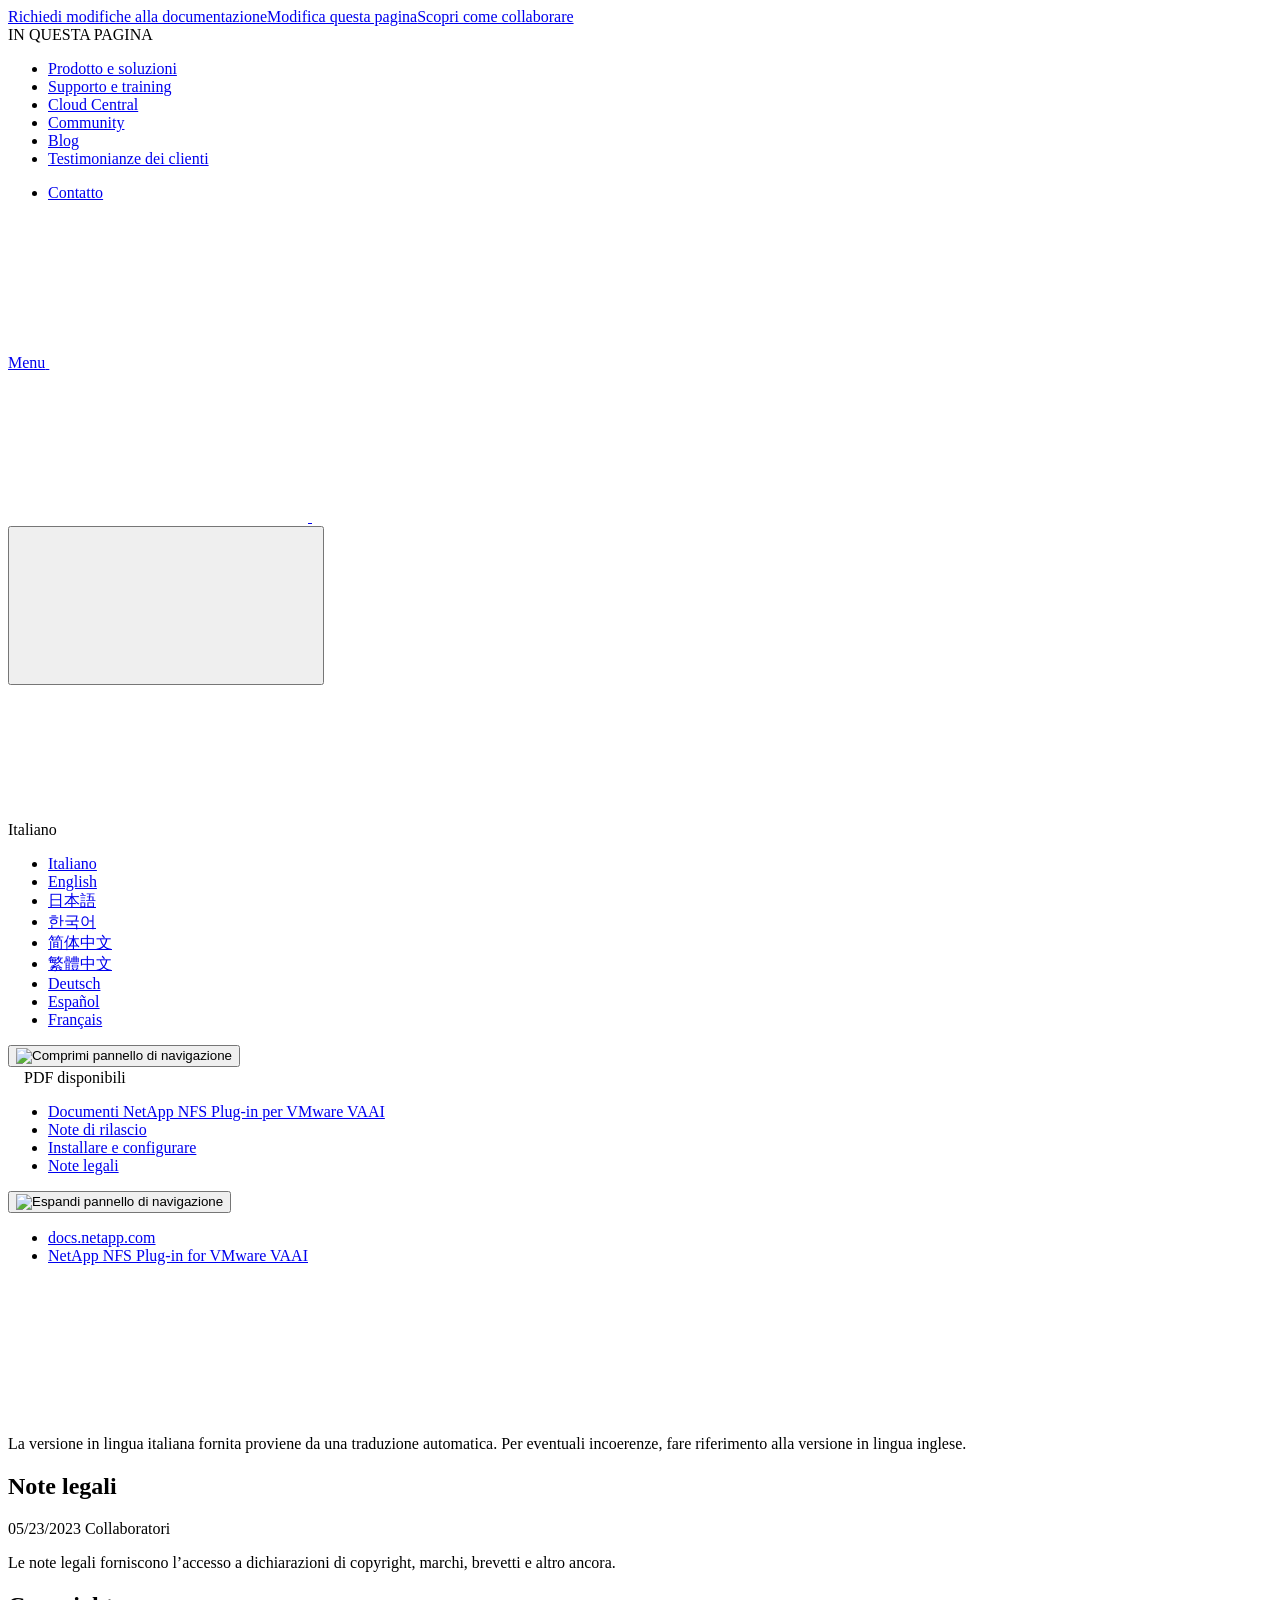
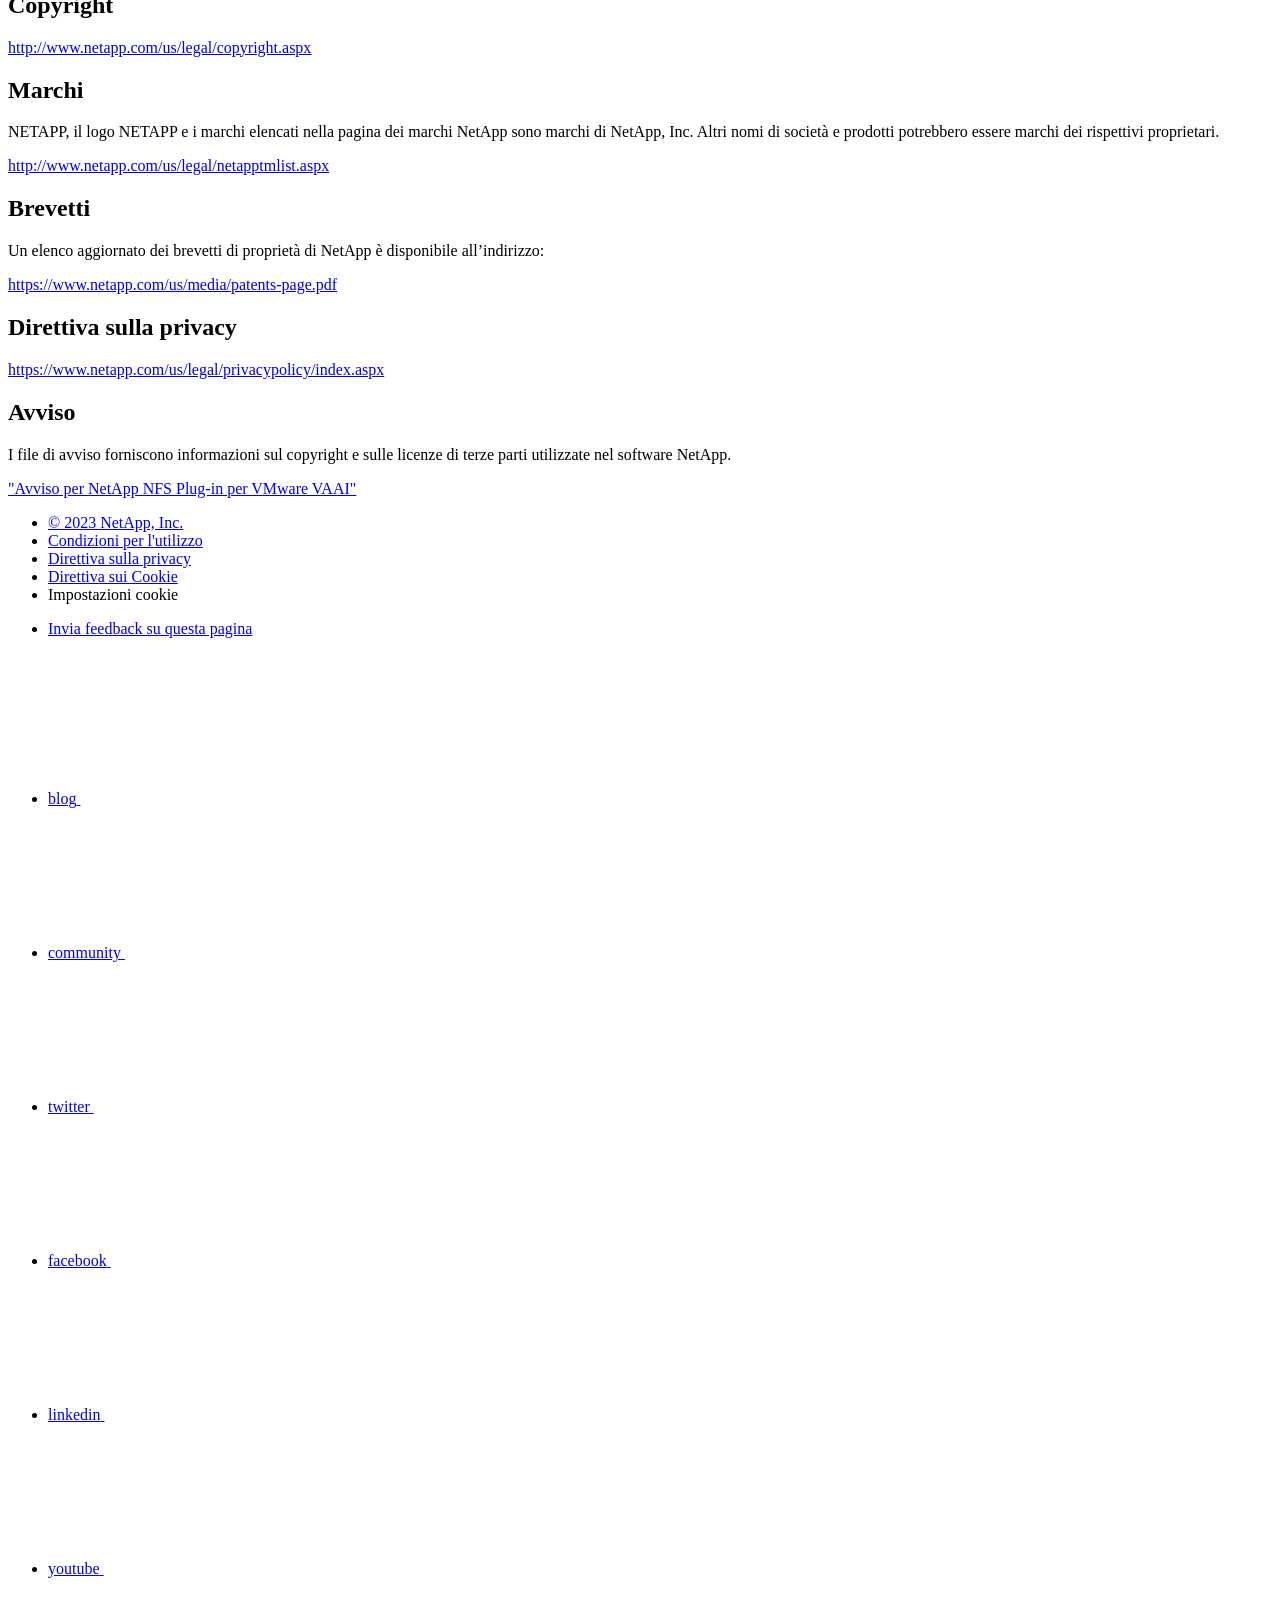
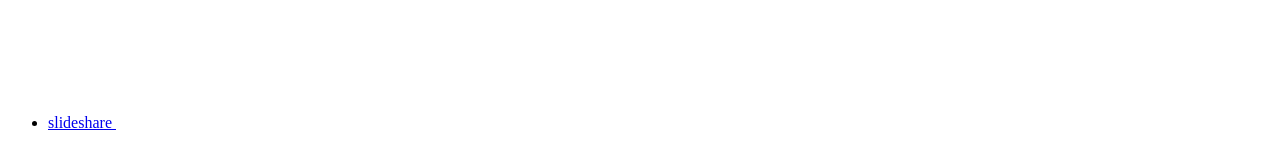
==== reference-legal-notices.html @ b25c7eb0 "Deploying to gh-pages from  @ 941548edfab0089119a93d84bcb9cfff50003014 🚀" ====
<!DOCTYPE html>
<html lang="it">
  <head class="at-element-marker">
  <title>Note legali</title>
  <meta charset="utf-8">
  <meta http-equiv="x-ua-compatible" content="ie=edge,chrome=1">
  <meta http-equiv="language" content="en">
  <meta name="viewport" content="width=device-width, initial-scale=1">
  <meta property="og:title" content="Note legali" />
	<meta property="og:type" content="website" />
	<meta property="og:url" content="https://docs.netapp.com/it-it/nfs-plugin-vmware-vaai/reference-legal-notices.html" />
	<meta property="og:description" content="Le note legali forniscono l"accesso a dichiarazioni di copyright, marchi, brevetti e altro ancora." />
  <meta property="og:image" content="https://docs.netapp.com/it-it/nfs-plugin-vmware-vaai/images/logo-tophat-social.png" />
  <meta property="og:image:alt" content="NetApp Logo" />
  <meta name="format-detection" content="telephone=no">
  <meta http-equiv="Content-Type" content="text/html; charset=utf-8">
  <meta http-equiv="encoding" content="utf-8">
  <meta http-equiv="nss-type" content="Product Documentation"/>
  <meta http-equiv="nss-subtype" content="User Guide"/><meta name="description" content="Le note legali forniscono l"accesso a dichiarazioni di copyright, marchi, brevetti e altro ancora.">
  <meta name="keywords" content=" legal, notices, copyright, trademarks, patents"><!-- Icons -->
  <link rel="icon" href="/it-it/nfs-plugin-vmware-vaai/images/favicon.ico" type="image/x-icon">

  <!-- RSS Feed --><!-- CSS Definitions: NetApp CSS should be defined after generic css -->

  <!-- Elastic Search -->
  <link rel="stylesheet" href="//cdn.jsdelivr.net/searchkit/0.10.0/theme.css">

  <!-- Combined CSS -->
  <link rel="stylesheet" type="text/css" href="/it-it/nfs-plugin-vmware-vaai/css/netappdocs.css">

  
  <link rel="stylesheet" href="/it-it/nfs-plugin-vmware-vaai/css/landing-page.css" type="text/css">
  <link rel="stylesheet" href="/it-it/nfs-plugin-vmware-vaai/css/tabbed-blocks.css" type="text/css">
  <!-- Canonical url -->
  <link rel="canonical" href="https://docs.netapp.com/it-it/nfs-plugin-vmware-vaai/reference-legal-notices.html" />
  <link rel="alternate" hreflang="x-default" href="https://docs.netapp.com/us-en/nfs-plugin-vmware-vaai/reference-legal-notices.html" />
  <link rel="alternate" hreflang="it" href="https://docs.netapp.com/it-it/nfs-plugin-vmware-vaai/reference-legal-notices.html" />
  <link rel="alternate" hreflang="en" href="https://docs.netapp.com/us-en/nfs-plugin-vmware-vaai/reference-legal-notices.html" />
  <link rel="alternate" hreflang="ja" href="https://docs.netapp.com/ja-jp/nfs-plugin-vmware-vaai/reference-legal-notices.html" />
  <link rel="alternate" hreflang="ko" href="https://docs.netapp.com/ko-kr/nfs-plugin-vmware-vaai/reference-legal-notices.html" />
  <link rel="alternate" hreflang="zh-Hans" href="https://docs.netapp.com/zh-cn/nfs-plugin-vmware-vaai/reference-legal-notices.html" />
  <link rel="alternate" hreflang="zh-Hant" href="https://docs.netapp.com/zh-tw/nfs-plugin-vmware-vaai/reference-legal-notices.html" />
  <link rel="alternate" hreflang="de" href="https://docs.netapp.com/de-de/nfs-plugin-vmware-vaai/reference-legal-notices.html" />
  <link rel="alternate" hreflang="es" href="https://docs.netapp.com/es-es/nfs-plugin-vmware-vaai/reference-legal-notices.html" />
  <link rel="alternate" hreflang="fr" href="https://docs.netapp.com/fr-fr/nfs-plugin-vmware-vaai/reference-legal-notices.html" />
  <link rel='stylesheet' href='/it-it/nfs-plugin-vmware-vaai/css/na-feature.css' type='text/css'><!-- Top level site integrations --><script>
    function addAdobeLaunch(adobeId) {
      var head = document.getElementsByTagName('head')[0];
      var adobe = document.createElement("script");
      adobe.type = "text/plain";
      adobe.className = "optanon-category-C0002";
      adobe.src = "//assets.adobedtm.com/60287eadf1ee/c284da483c83/"+adobeId+".min.js";
      head.appendChild(adobe);
    }

    function addGoogleAnalytics(gtagId) {
      var google = document.createElement("script");
      google.type = "text/plain";
      google.className = "optanon-category-C0002";
      google.src = "https://www.googletagmanager.com/gtag/js?id="+gtagId;
      var head = document.getElementsByTagName('head')[0];
      head.appendChild(google);

      window.dataLayer = window.dataLayer || [];
      function gtag(){dataLayer.push(arguments);}
      gtag('js', new Date());
      gtag('config', gtagId);
    }

    function addConsent(consentId) {
      var head = document.getElementsByTagName('head')[0];
      var onetrustConsent = document.createElement("script");
      onetrustConsent.type = "text/javascript";
      onetrustConsent.src = "https://cdn.cookielaw.org/consent/"+consentId+"/OtAutoBlock.js";
      head.appendChild(onetrustConsent);

      var onetrustScript = document.createElement("script");
      onetrustScript.type = "text/javascript";
      onetrustScript.src = "https://cdn.cookielaw.org/scripttemplates/otSDKStub.js";
      onetrustScript.charset = "UTF-8";
      onetrustScript.dataset.documentLanguage = "true";
      onetrustScript.dataset.domainScript = consentId;
      head.appendChild(onetrustScript);
    }addConsent("72570c5c-fe30-465f-b0e0-b77f7fb4ae34");
    addAdobeLaunch("launch-e9ff3acac59f");
    addGoogleAnalytics("UA-81697994-3");function OptanonWrapper() { }
  </script>
  <script src="https://cdnjs.cloudflare.com/ajax/libs/jquery/2.1.4/jquery.min.js"></script>
  <script src="https://cdnjs.cloudflare.com/ajax/libs/jquery-cookie/1.4.1/jquery.cookie.min.js"></script>

  <!-- Used for Product Family Page Sidebar Visibility --><!-- Used to import Promise for IE. Required for SearchKit -->
  <script src="https://cdnjs.cloudflare.com/ajax/libs/bluebird/3.3.5/bluebird.min.js"></script><script src='/it-it/nfs-plugin-vmware-vaai/js/na-search.js'></script><script src='/it-it/nfs-plugin-vmware-vaai/js/na-pagenav.js'></script><script src='/it-it/nfs-plugin-vmware-vaai/js/na-utility.js'></script>
 <!--  
  <link rel='stylesheet' href='/it-it/nfs-plugin-vmware-vaai/css/prism.css' type='text/css'>
  <link rel='stylesheet' href='/it-it/nfs-plugin-vmware-vaai/css/prism-netapp.css' type='text/css'>
 -->

  <!-- <script src='/it-it/nfs-plugin-vmware-vaai/js/na-utility.js'></script> -->
  <script src='/it-it/nfs-plugin-vmware-vaai/js/clouddocs.js'></script>
  <script src='/it-it/nfs-plugin-vmware-vaai/js/jquery.navgoco.min.js'></script>
  <script src="https://maxcdn.bootstrapcdn.com/bootstrap/3.3.7/js/bootstrap.min.js" integrity="sha384-Tc5IQib027qvyjSMfHjOMaLkfuWVxZxUPnCJA7l2mCWNIpG9mGCD8wGNIcPD7Txa" crossorigin="anonymous"></script>
  <!-- <script src='/it-it/nfs-plugin-vmware-vaai/js/toc.js'></script> -->
  <!-- <script src='/it-it/nfs-plugin-vmware-vaai/js/customscripts.js'></script> --><script>
      $(document).ready(function() {
          
          var collapseOnInit = true;
          

          var navSettings = {
              "caretHtml": '',
              "accordion": collapseOnInit,
              "openClass": 'active', // open
              "save": false, // leave false or nav highlighting doesn't work right
              "cookie": {
                  "name": 'navgoco',
                  "expires": false,
                  "path": '/'
              },
              "slide": {
                  "duration": 400,
                  "easing": 'swing'
              }
          };

          // Initialize navgoco with default options
          $("#mysidebar").navgoco(navSettings);
          

          $("#collapseAll").click(function(e) {
              e.preventDefault();
              $("#mysidebar").navgoco('toggle', false);
          });

          $("#expandAll").click(function(e) {
              e.preventDefault();
              $("#mysidebar").navgoco('toggle', true);
          });

          $(".sidebar-nav-container").on("scroll", function() {
            $.cookie("sidebarScroll", $(".sidebar-nav-container").scrollTop(), {
              path    : "/it-it/nfs-plugin-vmware-vaai"  
            });
          });
          $(function() {
            if ($.cookie("sidebarScroll")) {
              $(".sidebar-nav-container").scrollTop($.cookie("sidebarScroll"));
            }
          });

      });

  </script>
  <script>
      $(document).ready(function() {
          $("#tg-sb-link").click(function() {
              $("#tg-sb-sidebar").toggle();
              $("#tg-sb-content").toggleClass('col-md-9');
              $("#tg-sb-content").toggleClass('col-md-12');
              $("#tg-sb-icon").toggleClass('fa-toggle-on');
              $("#tg-sb-icon").toggleClass('fa-toggle-off');
          });
      });
  </script>
  <script src='/it-it/nfs-plugin-vmware-vaai/js/custom-dropdown.js'></script>
  <script src='/it-it/nfs-plugin-vmware-vaai/js/FileSaver.min.js'></script>
  <script src='/it-it/nfs-plugin-vmware-vaai/js/jszip-utils.min.js'></script>
  <script src='/it-it/nfs-plugin-vmware-vaai/js/jszip.min.js'></script>
  <!-- <script src='/it-it/nfs-plugin-vmware-vaai/js/pdf-ux.js'></script> -->
</head>


  <body class role="document" data-flavor="">
    <div id="page" class="n-off-canvas-menu">
      <div class="n-off-canvas-menu__menu"><!--TODO: Add offcanvas code --></div>
      <div class="n-off-canvas-menu__content-wrap">
        <header class="site-header" id="banner">
  
  <!-- Start Page Toolbar -->
  
  <div class="page-nav-toolbar"><div class="page-nav-contribute"><a target="_blank" href="https://github.com/NetAppDocs/nfs-plugin-vmware-vaai.it-it/issues/new?template=new-from-page.yml&page-url=https://docs.netapp.com/it-it/nfs-plugin-vmware-vaai/reference-legal-notices.html&page-title=Note legali" class="page-nav-contribute-link" role="button"><img src="/it-it/nfs-plugin-vmware-vaai/images/discuss-sm.svg" alt="" class="github-icon" />Richiedi modifiche alla documentazione</a><a target="_blank" href="https://github.com/NetAppDocs/nfs-plugin-vmware-vaai/blob/main/reference-legal-notices.adoc" class="page-nav-contribute-link" role="button"><img src="/it-it/nfs-plugin-vmware-vaai/images/edit-sm.svg" alt="" class="github-icon" />Modifica questa pagina</a><a target="_blank" href="https://docs.netapp.com/us-en/contribute/" class="page-nav-contribute-link"  ><img src="/it-it/nfs-plugin-vmware-vaai/images/article-sm.svg" alt="" class="github-icon" />Scopri come collaborare</a></div>
    <div class="page-nav-container">
      <nav class="page-nav-fixed">
        <div class="page-nav-title">IN QUESTA PAGINA</div>
        <div class="page-nav-links">
          <ul class="page-nav-inner" id="page-menu"></ul>
        </div>
      </nav>
    </div>
  </div>
  
  
  <!-- Start top_hat -->
  <div class="n-top-hat">
    <div class="n-container">
      <div class="n-top-hat__cross-property-nav">
        <ul class="n-top-hat__list">
          <li class="n-top-hat__list-item">
            <a href="https://www.netapp.com/products-a-z/" class="n-top-hat__link">Prodotto e soluzioni</a>
          </li>
          <li class="n-top-hat__list-item">
            <a href="https://www.netapp.com/support-and-training/netapp-university/" class="n-top-hat__link">Supporto e training</a>
          </li>
          <li class="n-top-hat__list-item">
            <a href="https://cloud.netapp.com" class="n-top-hat__link">Cloud Central</a>
          </li>
          <li class="n-top-hat__list-item">
            <a href="https://community.netapp.com/" class="n-top-hat__link">Community</a>
          </li>
          <li class="n-top-hat__list-item">
            <a href="https://blog.netapp.com/" class="n-top-hat__link">Blog</a>
          </li>
          <li class="n-top-hat__list-item">
            <a href="https://customers.netapp.com/en/" class="n-top-hat__link">Testimonianze dei clienti</a>
          </li>
        </ul>
      </div>
      <div class="n-top-hat__utils">
        <ul class="n-top-hat__list">
          <li class="n-top-hat__list-item">
            <a href="https://www.netapp.com/company/contact-us/" target="_self" class="n-top-hat__link" data-ntap-ui="contact-us">Contatto</a>
          </li>
        </ul>
      </div>
    </div>
  </div>
  <!-- End top_hat -->

  <!-- Start property bar -->
  <style>
    .n-property-navigation-bar__menus--desktop-experience .n-menu--mega__default-content__heading span {
    color: #34B0FF;
    }
  </style>
  <div class="n-property-bar " data-ntap-ui="sticky-nav">
    <div class="n-property-bar__inner-wrap">
      <div class="n-property-bar__menu-toggle">
        <a href="#" class="n-property-bar__menu-toggle-link">
          <span class="n-property-bar__menu-toggle-text">Menu</span>
          <svg class="n-icon-bars n-property-bar__menu-toggle-icon" aria-labelledby="title">
            <title>bars</title>
            <use xlink:href="/it-it/nfs-plugin-vmware-vaai/images/sprite.svg#bars"></use>
          </svg>
        </a>
      </div>
      <div class="n-property-bar__property-mark ">
        <a href="https://www.netapp.com" class="n-property-bar__property-link">
          <div class="n-property-bar__logo">
            <svg class="n-icon-netapp-mark n-icon-netapp-mark n-property-bar__netapp-mark-icon" aria-labelledby="title">
              <title>netapp-mark</title>
              <use xlink:href="/it-it/nfs-plugin-vmware-vaai/images/sprite.svg#netapp-mark"></use>
            </svg>
            <svg class="n-icon-netapp-logo n-property-bar__logo-svg" aria-labelledby="title">
              <title>netapp-logo</title>
              <use xlink:href="/it-it/nfs-plugin-vmware-vaai/images/sprite.svg#netapp-logo"></use>
            </svg>
          </div>
        </a>
      </div>

      
      
      
      <div class="search-property-bar">
        <div id="search-demo-container" class="searchbox n-property-bar__search">
          <div id="react-search" 
          data-search-html="/it-it/nfs-plugin-vmware-vaai/search.html"
          data-type="widget" 
          data-placeholder="Esplora la documentazione"
          data-no-results-found="Nessun risultato per {query}"
          data-did-you-mean="Cerca {suggestion}."
          data-no-results-found-did-you-mean="Nessun risultato per {query}. Intendi {suggestion}?"
          data-results-found="{hitCount} risultati trovati"
          data-error-message="Si è verificato un problema durante il recupero dei risultati. Riprova."
          data-error-reset="Reimposta ricerca"
          data-sk-es-pf-indexes=""
          data-flavor=""></div>
          <button class="n-property-bar__search-toggle-button" type="button">
            <svg class="n-icon-search n-property-bar__search-toggle-button-icon" aria-labelledby="title">
              <title>search</title>
              <use xmlns:xlink="http://www.w3.org/1999/xlink" xlink:href="/it-it/nfs-plugin-vmware-vaai/images/sprite.svg#search"></use>
            </svg>
          </button>
        </div>
      </div>
      
    </div>
  </div>
  <div class="n-property-bar__toolbar">
    <!-- Start Language Selector --><div id="language-dropdown" class="custom-dropdown custom-dropdown-lang">
      <div class="custom-dropdown-select custom-dropdown-select-lang">
      <span class="lang-name">Italiano</span>
          <svg class="n-globe__icon" aria-labelledby="title">
            <title>globe</title>
            <use xmlns:xlink="http://www.w3.org/1999/xlink" xlink:href="/it-it/nfs-plugin-vmware-vaai/images/sprite.svg#globe"></use>
          </svg>
        </button>
      </div>

      <ul class="custom-dropdown-menu"><li>
          <a href="https://docs.netapp.com/it-it/nfs-plugin-vmware-vaai/reference-legal-notices.html" target="_self"><span translate="no" class="notranslate">Italiano</span></a>
        </li><li>
          <a href="https://docs.netapp.com/us-en/nfs-plugin-vmware-vaai/reference-legal-notices.html" target="_self"><span translate="no" class="notranslate">English</span></a>
        </li><li>
          <a href="https://docs.netapp.com/ja-jp/nfs-plugin-vmware-vaai/reference-legal-notices.html" target="_self"><span translate="no" class="notranslate">日本語</span></a>
        </li><li>
          <a href="https://docs.netapp.com/ko-kr/nfs-plugin-vmware-vaai/reference-legal-notices.html" target="_self"><span translate="no" class="notranslate">한국어</span></a>
        </li><li>
          <a href="https://docs.netapp.com/zh-cn/nfs-plugin-vmware-vaai/reference-legal-notices.html" target="_self"><span translate="no" class="notranslate">简体中文</span></a>
        </li><li>
          <a href="https://docs.netapp.com/zh-tw/nfs-plugin-vmware-vaai/reference-legal-notices.html" target="_self"><span translate="no" class="notranslate">繁體中文</span></a>
        </li><li>
          <a href="https://docs.netapp.com/de-de/nfs-plugin-vmware-vaai/reference-legal-notices.html" target="_self"><span translate="no" class="notranslate">Deutsch</span></a>
        </li><li>
          <a href="https://docs.netapp.com/es-es/nfs-plugin-vmware-vaai/reference-legal-notices.html" target="_self"><span translate="no" class="notranslate">Español</span></a>
        </li><li>
          <a href="https://docs.netapp.com/fr-fr/nfs-plugin-vmware-vaai/reference-legal-notices.html" target="_self"><span translate="no" class="notranslate">Français</span></a>
        </li></ul>
    </div>
    <!-- End Language Selector -->

    <div class="n-property-bar__cta"></div>
  </div>
  <!-- End property bar -->
</header>


        <main id="n-main-content" class="n-main-content">
          <!-- Start Documentation Content -->
<div class="ie-main">
  <!-- Sidebar Column -->
  
  <div class="col-md-3" id="sidebar-height">
      <button id="btn-sidebar-collapse" onclick="hideSidebar()"><img src="/it-it/nfs-plugin-vmware-vaai/images/collapse.png" alt="Comprimi pannello di navigazione"></button>
      <div class="n-pdf-header">
  <a id="toggleButtonPdf" class="n-pdf-button" type="button">
    <img src="/it-it/nfs-plugin-vmware-vaai/images/pdf.png" alt="" width="16" height="16"/>PDF disponibili<span>
    </span>
  </a>
</div>
<div class="n-pdf-body-container">
  <ul id="toggleContainerPdf" class="n-pdf-body" style="display:none;"><li class="pdf-ux-container">
        
        
        
        <a target="_blank" href="/it-it/nfs-plugin-vmware-vaai/pdfs/fullsite-sidebar/NetApp_NFS_Plug_in_per_la_documentazione_di_VMware_VAAI.pdf" >
          <img src="/it-it/nfs-plugin-vmware-vaai/images/pdf.png" alt="" width="16" height="16"/>PDF del sito di questa documentazione</a>





    
      <ul class="subfolders" style="display:none;">
        <li class="pdf-ux-container">
          
          
          
          <a target="_blank" 
            
              href="/it-it/nfs-plugin-vmware-vaai/pdfs/sidebar/Installare_e_configurare.pdf" 
            
          >
            <img src="/it-it/nfs-plugin-vmware-vaai/images/pdf.png" alt="" width="16" height="16"/>
            Installare e configurare
          </a>
          




        </li>
      </ul>
    

  


    <ul class="subfolders" id="pdf-remove" style="display:none;"><li class="active"></li></ul>
  

</li></ul>
  <div class="zip-pdf-link-container" style="display: none;">   
    <a href="#" id="zipPdf">
      <img src="/it-it/nfs-plugin-vmware-vaai/images/pdf-zip.png" alt="" width="16" height="16"/>
      <pre>Raccolta di documenti PDF separati<span class="zip-size"></span></pre>
    </a><div id="zip-link-popup" class="hide">
    <div class="inner-modal">
        <div class="downloading-progress">
            <div class="spinner"></div>
            <h1>Creating your file...</h1>
            <div>This may take a few minutes. Thanks for your patience.</div>
            <button class="cancel-download-btn" type="button">Cancel</button>
        </div>
        <div class="download-complete hide">
            <div class="done-icon">
                <svg xmlns="http://www.w3.org/2000/svg" width="24" height="24" viewBox="0 0 24 24"><path d="M20.285 2l-11.285 11.567-5.286-5.011-3.714 3.716 9 8.728 15-15.285z"/></svg>
            </div>
            <div>Your file is ready</div>
            <button class="cancel-download-btn" type="button">OK</button>
        </div>
    </div>
</div>
<script>
    $(".cancel-download-btn").click(function(){
        $("#zip-link-popup").addClass("hide");
        $("#zip-link-popup .downloading-progress").removeClass("hide");
        $("#zip-link-popup .download-complete").addClass("hide");
    });
</script></div>
</div>
<script>
  $("#toggleContainerPdf li.active:last-child").parents('ul.subfolders').toggle('display');
  $("#toggleButtonPdf").click(function () {
    $("#toggleContainerPdf").toggle('display');
    $(".n-pdf-body-container .zip-pdf-link-container").toggle('display');
  });
</script><div class="sidebar-nav-container" id="mysidebardiv">
  <ul id="mysidebar" class="nav"><li 
      data-pdf-exists="true" 
      data-pdf-filename="Documenti NetApp NFS Plug-in per VMware VAAI"
      data-li-level="1#" 
      class=" "
    ><a class="na-navbar-padding" href="/it-it/nfs-plugin-vmware-vaai/index.html">
        Documenti NetApp NFS Plug-in per VMware VAAI
      </a></li><li 
      data-pdf-exists="true" 
      data-pdf-filename="Note di rilascio"
      data-li-level="1#" 
      class=" "
    ><a class="na-navbar-padding" href="/it-it/nfs-plugin-vmware-vaai/releasenotes.html">
        Note di rilascio
      </a></li><li 
      data-pdf-exists="true" 
      data-pdf-filename="Installare e configurare"
      data-li-level="1" 
      class="subfolders "
    ><a href="#">
        <div class="na-navbar-padding"> Installare e configurare</div>
      </a>
      <ul style="display: none;">
        <li 
      data-pdf-exists="true" 
      data-pdf-filename="Installare il plug-in NetApp NFS per VMware VAAI"
      data-li-level="2#" 
      class=" "
    ><a class="na-navbar-padding" href="/it-it/nfs-plugin-vmware-vaai/task-install-netapp-nfs-plugin-for-vmware-vaai.html">
        Installare il plug-in NetApp NFS per VMware VAAI
      </a></li><li 
      data-pdf-exists="true" 
      data-pdf-filename="Configurare le policy di esportazione per ONTAP per consentire VAAI su NFS"
      data-li-level="2#" 
      class=" "
    ><a class="na-navbar-padding" href="/it-it/nfs-plugin-vmware-vaai/task-configure-export-policies-for-clustered-data-ontap-to-allow-vaai-over-nfs.html">
        Configurare le policy di esportazione per ONTAP per consentire VAAI su NFS
      </a></li></ul></li><li 
      data-pdf-exists="true" 
      data-pdf-filename="Note legali"
      data-li-level="1#" 
      class="  active "
    ><a class="na-navbar-padding" href="/it-it/nfs-plugin-vmware-vaai/reference-legal-notices.html">
        Note legali
      </a></li></ul>
</div>
<script>
  window.onscroll = () => {
    const value = -40 - (document.body.scrollHeight - (window.innerHeight + document.scrollingElement.scrollTop));
    
    document.getElementById("sidebar-height").style.bottom = Math.max(0,value) + "px";
};
</script>
<!-- this highlights the active parent class in the navgoco sidebar. this is critical so that the parent expands when you're viewing a page. This must appear below the sidebar code above. Otherwise, if placed inside customscripts.js, the script runs before the sidebar code runs and the class never gets inserted.-->
<script>$("li.active").parents('li').toggleClass("active");</script>
<script>$("#mysidebar li.active").parents('ul').css("display","block");</script>


  </div>
  

  <div class="ie-content-pane n-doc__component-detail-content n-doc__component-detail-content--show-code">
    <!-- Begin of page container --><article class="page-content" id="main">
      <div class="ie-utility">
  <button id="btn-sidebar-expand" onclick="showSidebar()"><img src="/it-it/nfs-plugin-vmware-vaai/images/expand.png" alt="Espandi pannello di navigazione"></button>
  <div class="ie-menu">
    <div class="n-breadcrumb">
      <ul class="n-breadcrumb__list">
        <li class="n-breadcrumb__list-item">
          <a href="https://docs.netapp.com">docs.netapp.com</a>
        </li>
        

        

        <li class="n-breadcrumb__list-item">
          <a href="/it-it/nfs-plugin-vmware-vaai/">NetApp&nbsp;NFS&nbsp;Plug-in&nbsp;for&nbsp;VMware&nbsp;VAAI</a>
        </li>

      </ul>
    </div>
    <div style="clear: both"></div><!-- Main needs to have height -->
  </div>
</div>

      <div class="ie-nmt-disclaimer">
  <span>
    <div class="ie-nmt-disclaimer-container">
      <div class="ie-nmt-disclaimer-icon">
        <svg class="luci-icon" aria-hidden="true">
          <use xlink:href="/it-it/nfs-plugin-vmware-vaai/images/sprite.svg#circle-info">
        </svg>
      </div>
      <div class="ie-nmt-disclaimer-content">
        <span> La versione in lingua italiana fornita proviene da una traduzione automatica. Per eventuali incoerenze, fare riferimento alla versione in lingua inglese. </span>
      </div>
      <div style="clear:both;"></div>
    </div>
  </span>
</div><div class="n-doc__component-detail-heading-wrap">
  <h1 class="n-doc__component-detail-heading">Note legali</h1>
</div>


<p class="page-details">
  
    
    <time datetime="2023-05-23 16:26:30 +0000">05/23/2023</time>
    
  

<span>Collaboratori
</span>


</p>

<div id="preamble">
<div class="sectionbody">
<div class="paragraph">
<p>Le note legali forniscono l&#8217;accesso a dichiarazioni di copyright, marchi, brevetti e altro ancora.</p>
</div>
</div>
</div>
<div class="sect1">
<h2 id="copyright">Copyright</h2>
<div class="sectionbody">
<div class="paragraph">
<p><a href="http://www.netapp.com/us/legal/copyright.aspx" class="bare">http://www.netapp.com/us/legal/copyright.aspx</a></p>
</div>
</div>
</div>
<div class="sect1">
<h2 id="marchi">Marchi</h2>
<div class="sectionbody">
<div class="paragraph">
<p>NETAPP, il logo NETAPP e i marchi elencati nella pagina dei marchi NetApp sono marchi di NetApp, Inc. Altri nomi di società e prodotti potrebbero essere marchi dei rispettivi proprietari.</p>
</div>
<div class="paragraph">
<p><a href="http://www.netapp.com/us/legal/netapptmlist.aspx" class="bare">http://www.netapp.com/us/legal/netapptmlist.aspx</a></p>
</div>
</div>
</div>
<div class="sect1">
<h2 id="brevetti">Brevetti</h2>
<div class="sectionbody">
<div class="paragraph">
<p>Un elenco aggiornato dei brevetti di proprietà di NetApp è disponibile all&#8217;indirizzo:</p>
</div>
<div class="paragraph">
<p><a href="https://www.netapp.com/us/media/patents-page.pdf" class="bare">https://www.netapp.com/us/media/patents-page.pdf</a></p>
</div>
</div>
</div>
<div class="sect1">
<h2 id="direttiva-sulla-privacy">Direttiva sulla privacy</h2>
<div class="sectionbody">
<div class="paragraph">
<p><a href="https://www.netapp.com/us/legal/privacypolicy/index.aspx" class="bare">https://www.netapp.com/us/legal/privacypolicy/index.aspx</a></p>
</div>
</div>
</div>
<div class="sect1">
<h2 id="avviso">Avviso</h2>
<div class="sectionbody">
<div class="paragraph">
<p>I file di avviso forniscono informazioni sul copyright e sulle licenze di terze parti utilizzate nel software NetApp.</p>
</div>
<div class="paragraph">
<p><a href="media/notice.pdf" target="_blank" rel="noopener">"Avviso per NetApp NFS Plug-in per VMware VAAI"</a></p>
</div>
</div>
</div>

    </article>
    <!-- Page Container -->
  </div>

  <div style="clear: both"></div><!-- Main needs to have height --></div>

        </main>

        <footer class="n-footer">
  <div class="n-footer__bottom">
    <div class="n-container">
      <div class="n-footer__bottom-left">
        <div class="n-footer__copyright">
          <ul class="n-footer__copyright-list">
            <li class="n-footer__copyright-link">
              <a href="https://www.netapp.com/company/legal/copyright/">© 2023 NetApp, Inc.</a>
            </li>
            <li class="n-footer__copyright-link">
              <a href="https://www.netapp.com/company/legal/terms-of-use/">Condizioni per l'utilizzo</a>
            </li>
            <li class="n-footer__copyright-link">
              <a href="https://www.netapp.com/company/legal/privacy-policy/">Direttiva sulla privacy</a>
            </li>
            <li class="n-footer__copyright-link">
              <a href="https://www.netapp.com/company/legal/cookie-policy/">Direttiva sui Cookie</a>
            </li>
            <li class="n-footer__copyright-link">
              <a class="ot-sdk-show-settings">Impostazioni cookie</a>
            </li>
          </ul>
        </div>
      </div>
      <div class="n-footer__bottom-right">
        <div class="n-footer__copyright">
          <ul class="n-footer__copyright-list">
            <li class="n-footer__copyright-link">
              <a target="_self" href="javascript:netapp_mailto()">Invia feedback su questa pagina</a>
            </li>
          </ul>
        </div>
        <div class="n-footer__social-links">
          <ul class="n-footer__social-link-list">
            <li class="n-footer__social-link-list-item">
              <a class="n-footer__social-link" data-ntap-social="follow-blog" href="https://blog.netapp.com"
                target="_blank" title="blog" alt="blog">
                <span class="n-footer__social-link-text">blog</span>
                <svg class="n-icon-blog n-footer__social-link-icon" aria-labelledby="title">
                  <title>blog@</title>
                  <use xmlns:xlink="http://www.w3.org/1999/xlink"
                    xlink:href="/it-it/nfs-plugin-vmware-vaai/images/sprite.svg#blog"></use>
                </svg>
              </a>
            </li>
            <li class="n-footer__social-link-list-item">
              <a class="n-footer__social-link" data-ntap-social="follow-community" href="https://community.netapp.com/"
                target="_blank" title="community" alt="community">
                <span class="n-footer__social-link-text">community</span>
                <svg class="n-icon-community n-footer__social-link-icon" aria-labelledby="title">
                  <title>community@</title>
                  <use xmlns:xlink="http://www.w3.org/1999/xlink"
                    xlink:href="/it-it/nfs-plugin-vmware-vaai/images/sprite.svg#comments"></use>
                </svg>
              </a>
            </li>
            <li class="n-footer__social-link-list-item">
              <a class="n-footer__social-link" data-ntap-social="follow-twitter" href="https://twitter.com/netapp"
                target="_blank" title="twitter" alt="twitter">
                <span class="n-footer__social-link-text">twitter</span>
                <svg class="n-icon-twitter n-footer__social-link-icon" aria-labelledby="title">
                  <title>twitter@</title>
                  <use xmlns:xlink="http://www.w3.org/1999/xlink"
                    xlink:href="/it-it/nfs-plugin-vmware-vaai/images/sprite.svg#twitter"></use>
                </svg>
              </a>
            </li>
            <li class="n-footer__social-link-list-item">
              <a class="n-footer__social-link" data-ntap-social="follow-facebook" href="https://www.facebook.com/NetApp"
                target="_blank" title="facebook" alt="facebook">
                <span class="n-footer__social-link-text">facebook</span>
                <svg class="n-icon-facebook n-footer__social-link-icon" aria-labelledby="title">
                  <title>facebook@</title>
                  <use xmlns:xlink="http://www.w3.org/1999/xlink"
                    xlink:href="/it-it/nfs-plugin-vmware-vaai/images/sprite.svg#facebook"></use>
                </svg>
              </a>
            </li>
            <li class="n-footer__social-link-list-item">
              <a class="n-footer__social-link" data-ntap-social="follow-linkedin"
                href="https://www.linkedin.com/company/netapp" target="_blank" title="linkedin" alt="linkedin">
                <span class="n-footer__social-link-text">linkedin</span>
                <svg class="n-icon-linkedin n-footer__social-link-icon" aria-labelledby="title">
                  <title>linkedin@</title>
                  <use xmlns:xlink="http://www.w3.org/1999/xlink"
                    xlink:href="/it-it/nfs-plugin-vmware-vaai/images/sprite.svg#linkedin"></use>
                </svg>
              </a>
            </li>
            <li class="n-footer__social-link-list-item">
              <a class="n-footer__social-link" data-ntap-social="follow-youtube"
                href="https://www.youtube.com/user/NetAppTV" target="_blank" title="youtube" alt="youtube">
                <span class="n-footer__social-link-text">youtube</span>
                <svg class="n-icon-youtube n-footer__social-link-icon" aria-labelledby="title">
                  <title>youtube@</title>
                  <use xmlns:xlink="http://www.w3.org/1999/xlink"
                    xlink:href="/it-it/nfs-plugin-vmware-vaai/images/sprite.svg#youtube"></use>
                </svg>
              </a>
            </li>
            <li class="n-footer__social-link-list-item">
              <a class="n-footer__social-link" data-ntap-social="follow-slideshare"
                href="https://www.slideshare.net/NetApp" target="_blank" title="slideshare" alt="slideshare">
                <span class="n-footer__social-link-text">slideshare</span>
                <svg class="n-icon-slideshare n-footer__social-link-icon" aria-labelledby="title">
                  <title>slideshare@</title>
                  <use xmlns:xlink="http://www.w3.org/1999/xlink"
                    xlink:href="/it-it/nfs-plugin-vmware-vaai/images/sprite.svg#slideshare"></use>
                </svg>
              </a>
            </li>
          </ul>
        </div>
      </div>
    </div>
  </div>
</footer>

      </div><!-- Elasticsearch JS -->
      <script type="text/javascript" src='/it-it/nfs-plugin-vmware-vaai/js/bundle.js'></script>

      <!-- Syntax Highlighting -->
      <script type="text/javascript" src='/it-it/nfs-plugin-vmware-vaai/js/prism.js'></script>
      <script type="text/javascript" src='/it-it/nfs-plugin-vmware-vaai/js/prism-curl.js'></script>
    </div>
    <script>
      document.body.offsetWidth=1903;
      cookieLaw = {}
      cookieLaw.euCountry = "US";
      cookieLaw.invoke = function(){return false;}
    </script>
    <script src='/it-it/nfs-plugin-vmware-vaai/js/tabbed-blocks.js'></script>
    <script src='/it-it/nfs-plugin-vmware-vaai/js/sidebar.js'></script>
  </body></html>
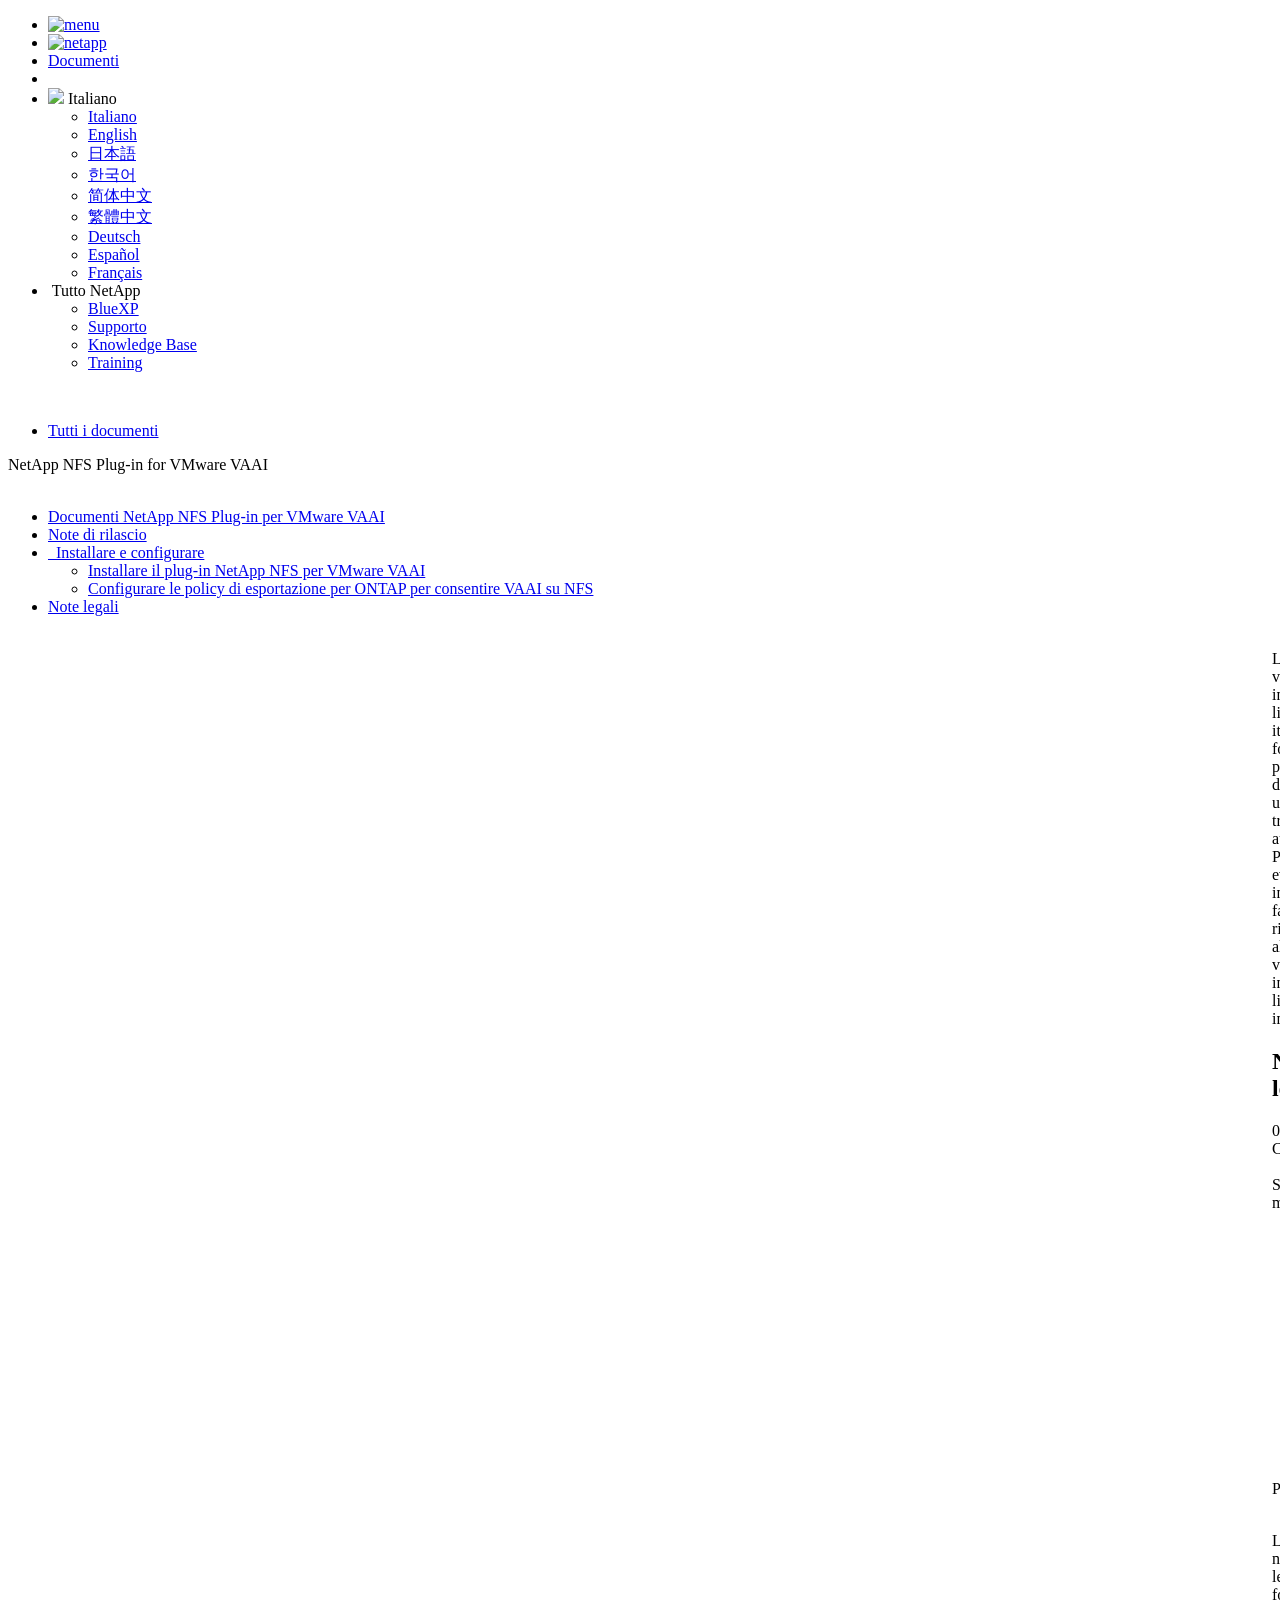
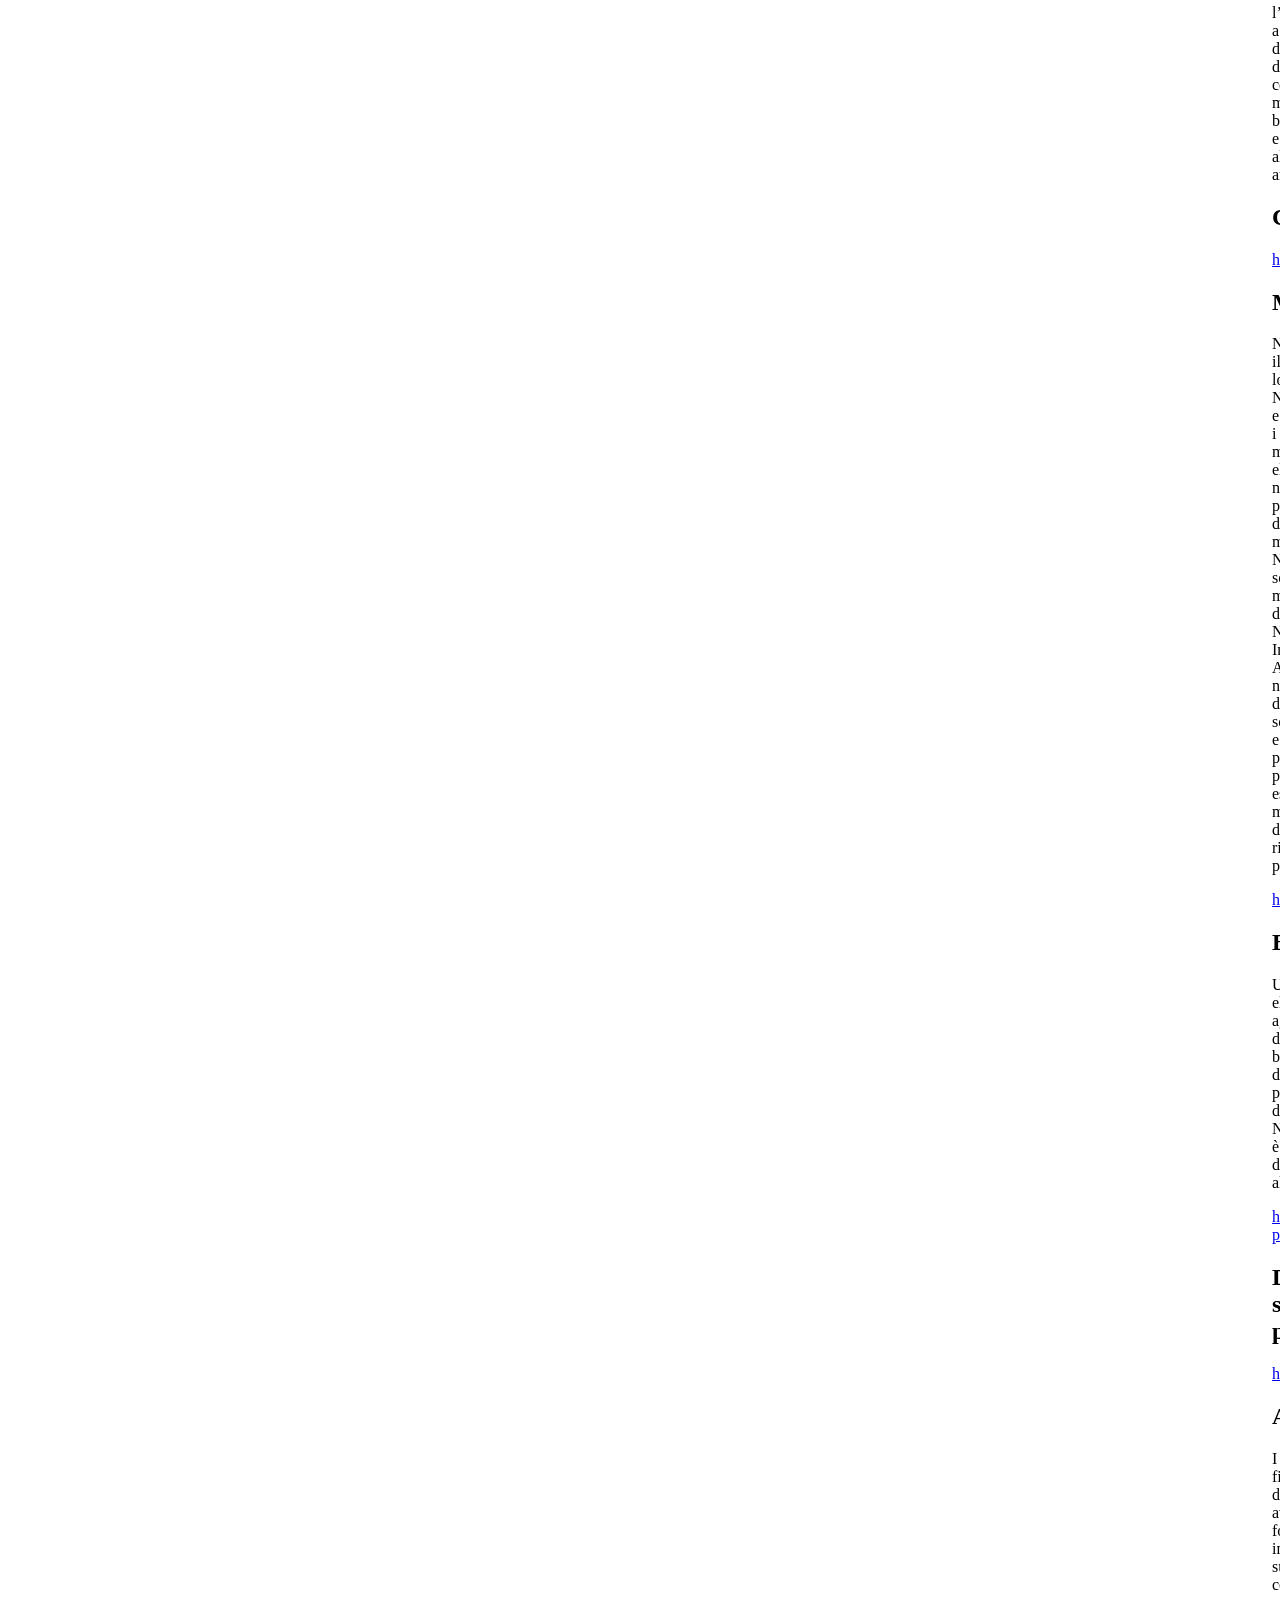
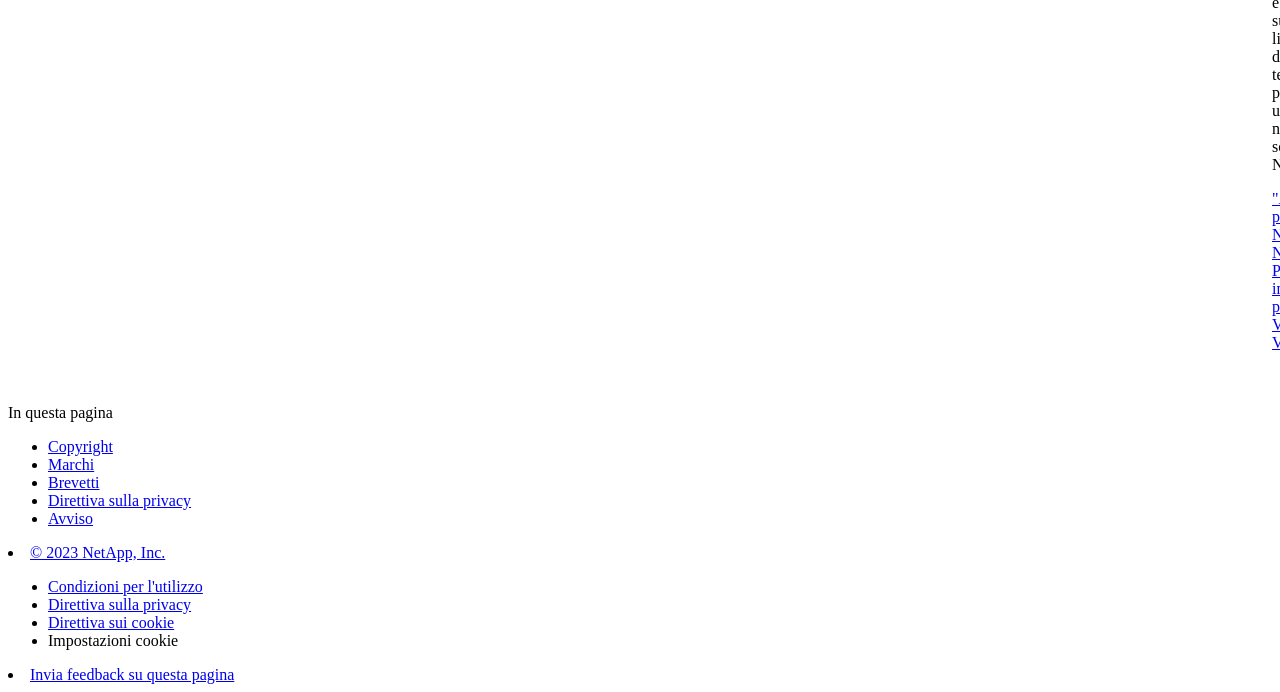
==== commit baca7d80: "[20230523] GHA workflow migration. NetAppDocs/netappdocs-build@be8ef0b9cd8c529ac7e777b02defdfe8e4872" ====
--- a/reference-legal-notices.html
+++ b/reference-legal-notices.html
@@ -22,15 +22,13 @@
 
   <!-- RSS Feed --><!-- CSS Definitions: NetApp CSS should be defined after generic css -->
 
-  <!-- Elastic Search -->
-  <link rel="stylesheet" href="//cdn.jsdelivr.net/searchkit/0.10.0/theme.css">
 
   <!-- Combined CSS -->
-  <link rel="stylesheet" type="text/css" href="/it-it/nfs-plugin-vmware-vaai/css/netappdocs.css">
-
-  
-  <link rel="stylesheet" href="/it-it/nfs-plugin-vmware-vaai/css/landing-page.css" type="text/css">
-  <link rel="stylesheet" href="/it-it/nfs-plugin-vmware-vaai/css/tabbed-blocks.css" type="text/css">
+  <link rel="stylesheet" type="text/css" href="/it-it/nfs-plugin-vmware-vaai/css/ie-netappdocs.css">
+
+  
+  <link rel="stylesheet" href="/it-it/nfs-plugin-vmware-vaai/css/ie-landing-page.css" type="text/css">
+  <link rel="stylesheet" href="/it-it/nfs-plugin-vmware-vaai/css/ie-tabbed-blocks.css" type="text/css">
   <!-- Canonical url -->
   <link rel="canonical" href="https://docs.netapp.com/it-it/nfs-plugin-vmware-vaai/reference-legal-notices.html" />
   <link rel="alternate" hreflang="x-default" href="https://docs.netapp.com/us-en/nfs-plugin-vmware-vaai/reference-legal-notices.html" />
@@ -43,114 +41,49 @@
   <link rel="alternate" hreflang="de" href="https://docs.netapp.com/de-de/nfs-plugin-vmware-vaai/reference-legal-notices.html" />
   <link rel="alternate" hreflang="es" href="https://docs.netapp.com/es-es/nfs-plugin-vmware-vaai/reference-legal-notices.html" />
   <link rel="alternate" hreflang="fr" href="https://docs.netapp.com/fr-fr/nfs-plugin-vmware-vaai/reference-legal-notices.html" />
-  <link rel='stylesheet' href='/it-it/nfs-plugin-vmware-vaai/css/na-feature.css' type='text/css'><!-- Top level site integrations --><script>
-    function addAdobeLaunch(adobeId) {
-      var head = document.getElementsByTagName('head')[0];
-      var adobe = document.createElement("script");
-      adobe.type = "text/plain";
-      adobe.className = "optanon-category-C0002";
-      adobe.src = "//assets.adobedtm.com/60287eadf1ee/c284da483c83/"+adobeId+".min.js";
-      head.appendChild(adobe);
-    }
-
-    function addGoogleAnalytics(gtagId) {
-      var google = document.createElement("script");
-      google.type = "text/plain";
-      google.className = "optanon-category-C0002";
-      google.src = "https://www.googletagmanager.com/gtag/js?id="+gtagId;
-      var head = document.getElementsByTagName('head')[0];
-      head.appendChild(google);
-
-      window.dataLayer = window.dataLayer || [];
-      function gtag(){dataLayer.push(arguments);}
-      gtag('js', new Date());
-      gtag('config', gtagId);
-    }
-
-    function addConsent(consentId) {
-      var head = document.getElementsByTagName('head')[0];
-      var onetrustConsent = document.createElement("script");
-      onetrustConsent.type = "text/javascript";
-      onetrustConsent.src = "https://cdn.cookielaw.org/consent/"+consentId+"/OtAutoBlock.js";
-      head.appendChild(onetrustConsent);
-
-      var onetrustScript = document.createElement("script");
-      onetrustScript.type = "text/javascript";
-      onetrustScript.src = "https://cdn.cookielaw.org/scripttemplates/otSDKStub.js";
-      onetrustScript.charset = "UTF-8";
-      onetrustScript.dataset.documentLanguage = "true";
-      onetrustScript.dataset.domainScript = consentId;
-      head.appendChild(onetrustScript);
-    }addConsent("72570c5c-fe30-465f-b0e0-b77f7fb4ae34");
-    addAdobeLaunch("launch-e9ff3acac59f");
-    addGoogleAnalytics("UA-81697994-3");function OptanonWrapper() { }
+  <!-- Top level site integrations -->
+<script type="text/javascript" src="https://cdn.cookielaw.org/consent/72570c5c-fe30-465f-b0e0-b77f7fb4ae34/OtAutoBlock.js"></script>
+    <script type="text/javascript" src="https://cdn.cookielaw.org/scripttemplates/otSDKStub.js" charset="UTF-8" data-document-language="true" data-domain-script="72570c5c-fe30-465f-b0e0-b77f7fb4ae34"></script>
+    <script type="text/javascript">function OptanonWrapper() { }</script>
+    <script type="text/plain" class="optanon-category-C0002" src="https://assets.adobedtm.com/60287eadf1ee/c284da483c83/launch-e9ff3acac59f.min.js"></script>
+    <script class="optanon-category-C0001">(function(w,d,s,l,i){w[l]=w[l]||[];w[l].push({'gtm.start':
+        new Date().getTime(),event:'gtm.js'});var f=d.getElementsByTagName(s)[0],
+        j=d.createElement(s),dl=l!='dataLayer'?'&l='+l:'';j.setAttributeNode(d.createAttribute('data-ot-ignore'));j.setAttribute('class','optanon-category-C0001');j.async=true;
+        j.src='https://www.googletagmanager.com/gtm.js?id='+i+dl+'';f.parentNode.insertBefore(j,f);
+        })(window,document,'script','dataLayer','GTM-MD73T9M');</script>
+
+  <script src="https://cdnjs.cloudflare.com/ajax/libs/jquery/2.1.4/jquery.min.js"></script>
+  
+  <script>
+    $(document).ready(function() {
+      const MASTHEAD_OFFSET = 65;
+      const SECTIONS = $("main h2, main h3");
+      // PAGE NAV - Init
+      if (SECTIONS.length == 0) {
+        // remove if there is no elements
+        /*
+        $("#ie-right-navbar").remove();
+        $("#ie-right-navbar-collapse").remove();
+        */
+      } else {
+        $(".page-nav-title").css('display', 'block');
+        for (var i = 0; i < SECTIONS.length; i++) {
+          var sectionId = $(SECTIONS[i]).attr('id');
+          var sectionName = $(SECTIONS[i]).text();
+          var subClass = $(SECTIONS[i]).is("h3") ? ' page-nav__sublink' : '';
+          $("#page-menu").append('<li class="page-nav-item"><a href="#' + sectionId + '" class="page-nav__link' + subClass + '">' + sectionName + '</a></li>');
+        }
+        $(".page-nav__link").first().addClass('page-nav__link--active');
+      }
+    });
   </script>
-  <script src="https://cdnjs.cloudflare.com/ajax/libs/jquery/2.1.4/jquery.min.js"></script>
+  
   <script src="https://cdnjs.cloudflare.com/ajax/libs/jquery-cookie/1.4.1/jquery.cookie.min.js"></script>
 
   <!-- Used for Product Family Page Sidebar Visibility --><!-- Used to import Promise for IE. Required for SearchKit -->
-  <script src="https://cdnjs.cloudflare.com/ajax/libs/bluebird/3.3.5/bluebird.min.js"></script><script src='/it-it/nfs-plugin-vmware-vaai/js/na-search.js'></script><script src='/it-it/nfs-plugin-vmware-vaai/js/na-pagenav.js'></script><script src='/it-it/nfs-plugin-vmware-vaai/js/na-utility.js'></script>
- <!--  
-  <link rel='stylesheet' href='/it-it/nfs-plugin-vmware-vaai/css/prism.css' type='text/css'>
-  <link rel='stylesheet' href='/it-it/nfs-plugin-vmware-vaai/css/prism-netapp.css' type='text/css'>
- -->
-
-  <!-- <script src='/it-it/nfs-plugin-vmware-vaai/js/na-utility.js'></script> -->
-  <script src='/it-it/nfs-plugin-vmware-vaai/js/clouddocs.js'></script>
-  <script src='/it-it/nfs-plugin-vmware-vaai/js/jquery.navgoco.min.js'></script>
-  <script src="https://maxcdn.bootstrapcdn.com/bootstrap/3.3.7/js/bootstrap.min.js" integrity="sha384-Tc5IQib027qvyjSMfHjOMaLkfuWVxZxUPnCJA7l2mCWNIpG9mGCD8wGNIcPD7Txa" crossorigin="anonymous"></script>
-  <!-- <script src='/it-it/nfs-plugin-vmware-vaai/js/toc.js'></script> -->
-  <!-- <script src='/it-it/nfs-plugin-vmware-vaai/js/customscripts.js'></script> --><script>
-      $(document).ready(function() {
-          
-          var collapseOnInit = true;
-          
-
-          var navSettings = {
-              "caretHtml": '',
-              "accordion": collapseOnInit,
-              "openClass": 'active', // open
-              "save": false, // leave false or nav highlighting doesn't work right
-              "cookie": {
-                  "name": 'navgoco',
-                  "expires": false,
-                  "path": '/'
-              },
-              "slide": {
-                  "duration": 400,
-                  "easing": 'swing'
-              }
-          };
-
-          // Initialize navgoco with default options
-          $("#mysidebar").navgoco(navSettings);
-          
-
-          $("#collapseAll").click(function(e) {
-              e.preventDefault();
-              $("#mysidebar").navgoco('toggle', false);
-          });
-
-          $("#expandAll").click(function(e) {
-              e.preventDefault();
-              $("#mysidebar").navgoco('toggle', true);
-          });
-
-          $(".sidebar-nav-container").on("scroll", function() {
-            $.cookie("sidebarScroll", $(".sidebar-nav-container").scrollTop(), {
-              path    : "/it-it/nfs-plugin-vmware-vaai"  
-            });
-          });
-          $(function() {
-            if ($.cookie("sidebarScroll")) {
-              $(".sidebar-nav-container").scrollTop($.cookie("sidebarScroll"));
-            }
-          });
-
-      });
-
-  </script>
-  <script>
+  <script src="https://cdnjs.cloudflare.com/ajax/libs/bluebird/3.3.5/bluebird.min.js"></script><script src='/it-it/nfs-plugin-vmware-vaai/js/na-search.js'></script><script src='/it-it/nfs-plugin-vmware-vaai/js/ie-clouddocs.js'></script>
+  <script src="https://maxcdn.bootstrapcdn.com/bootstrap/3.3.7/js/bootstrap.min.js" integrity="sha384-Tc5IQib027qvyjSMfHjOMaLkfuWVxZxUPnCJA7l2mCWNIpG9mGCD8wGNIcPD7Txa" crossorigin="anonymous"></script><script>
+    /*
       $(document).ready(function() {
           $("#tg-sb-link").click(function() {
               $("#tg-sb-sidebar").toggle();
@@ -160,190 +93,460 @@
               $("#tg-sb-icon").toggleClass('fa-toggle-off');
           });
       });
+      */
   </script>
   <script src='/it-it/nfs-plugin-vmware-vaai/js/custom-dropdown.js'></script>
   <script src='/it-it/nfs-plugin-vmware-vaai/js/FileSaver.min.js'></script>
   <script src='/it-it/nfs-plugin-vmware-vaai/js/jszip-utils.min.js'></script>
-  <script src='/it-it/nfs-plugin-vmware-vaai/js/jszip.min.js'></script>
-  <!-- <script src='/it-it/nfs-plugin-vmware-vaai/js/pdf-ux.js'></script> -->
-</head>
-
-
-  <body class role="document" data-flavor="">
-    <div id="page" class="n-off-canvas-menu">
-      <div class="n-off-canvas-menu__menu"><!--TODO: Add offcanvas code --></div>
-      <div class="n-off-canvas-menu__content-wrap">
-        <header class="site-header" id="banner">
-  
-  <!-- Start Page Toolbar -->
-  
-  <div class="page-nav-toolbar"><div class="page-nav-contribute"><a target="_blank" href="https://github.com/NetAppDocs/nfs-plugin-vmware-vaai.it-it/issues/new?template=new-from-page.yml&page-url=https://docs.netapp.com/it-it/nfs-plugin-vmware-vaai/reference-legal-notices.html&page-title=Note legali" class="page-nav-contribute-link" role="button"><img src="/it-it/nfs-plugin-vmware-vaai/images/discuss-sm.svg" alt="" class="github-icon" />Richiedi modifiche alla documentazione</a><a target="_blank" href="https://github.com/NetAppDocs/nfs-plugin-vmware-vaai/blob/main/reference-legal-notices.adoc" class="page-nav-contribute-link" role="button"><img src="/it-it/nfs-plugin-vmware-vaai/images/edit-sm.svg" alt="" class="github-icon" />Modifica questa pagina</a><a target="_blank" href="https://docs.netapp.com/us-en/contribute/" class="page-nav-contribute-link"  ><img src="/it-it/nfs-plugin-vmware-vaai/images/article-sm.svg" alt="" class="github-icon" />Scopri come collaborare</a></div>
-    <div class="page-nav-container">
-      <nav class="page-nav-fixed">
-        <div class="page-nav-title">IN QUESTA PAGINA</div>
-        <div class="page-nav-links">
-          <ul class="page-nav-inner" id="page-menu"></ul>
-        </div>
-      </nav>
-    </div>
-  </div>
-  
-  
-  <!-- Start top_hat -->
-  <div class="n-top-hat">
-    <div class="n-container">
-      <div class="n-top-hat__cross-property-nav">
-        <ul class="n-top-hat__list">
-          <li class="n-top-hat__list-item">
-            <a href="https://www.netapp.com/products-a-z/" class="n-top-hat__link">Prodotto e soluzioni</a>
-          </li>
-          <li class="n-top-hat__list-item">
-            <a href="https://www.netapp.com/support-and-training/netapp-university/" class="n-top-hat__link">Supporto e training</a>
-          </li>
-          <li class="n-top-hat__list-item">
-            <a href="https://cloud.netapp.com" class="n-top-hat__link">Cloud Central</a>
-          </li>
-          <li class="n-top-hat__list-item">
-            <a href="https://community.netapp.com/" class="n-top-hat__link">Community</a>
-          </li>
-          <li class="n-top-hat__list-item">
-            <a href="https://blog.netapp.com/" class="n-top-hat__link">Blog</a>
-          </li>
-          <li class="n-top-hat__list-item">
-            <a href="https://customers.netapp.com/en/" class="n-top-hat__link">Testimonianze dei clienti</a>
-          </li>
-        </ul>
-      </div>
-      <div class="n-top-hat__utils">
-        <ul class="n-top-hat__list">
-          <li class="n-top-hat__list-item">
-            <a href="https://www.netapp.com/company/contact-us/" target="_self" class="n-top-hat__link" data-ntap-ui="contact-us">Contatto</a>
-          </li>
-        </ul>
-      </div>
-    </div>
-  </div>
-  <!-- End top_hat -->
-
-  <!-- Start property bar -->
-  <style>
-    .n-property-navigation-bar__menus--desktop-experience .n-menu--mega__default-content__heading span {
-    color: #34B0FF;
-    }
-  </style>
-  <div class="n-property-bar " data-ntap-ui="sticky-nav">
-    <div class="n-property-bar__inner-wrap">
-      <div class="n-property-bar__menu-toggle">
-        <a href="#" class="n-property-bar__menu-toggle-link">
-          <span class="n-property-bar__menu-toggle-text">Menu</span>
-          <svg class="n-icon-bars n-property-bar__menu-toggle-icon" aria-labelledby="title">
-            <title>bars</title>
-            <use xlink:href="/it-it/nfs-plugin-vmware-vaai/images/sprite.svg#bars"></use>
-          </svg>
-        </a>
-      </div>
-      <div class="n-property-bar__property-mark ">
-        <a href="https://www.netapp.com" class="n-property-bar__property-link">
-          <div class="n-property-bar__logo">
-            <svg class="n-icon-netapp-mark n-icon-netapp-mark n-property-bar__netapp-mark-icon" aria-labelledby="title">
-              <title>netapp-mark</title>
-              <use xlink:href="/it-it/nfs-plugin-vmware-vaai/images/sprite.svg#netapp-mark"></use>
-            </svg>
-            <svg class="n-icon-netapp-logo n-property-bar__logo-svg" aria-labelledby="title">
-              <title>netapp-logo</title>
-              <use xlink:href="/it-it/nfs-plugin-vmware-vaai/images/sprite.svg#netapp-logo"></use>
-            </svg>
-          </div>
-        </a>
-      </div>
-
-      
-      
-      
-      <div class="search-property-bar">
-        <div id="search-demo-container" class="searchbox n-property-bar__search">
-          <div id="react-search" 
-          data-search-html="/it-it/nfs-plugin-vmware-vaai/search.html"
-          data-type="widget" 
-          data-placeholder="Esplora la documentazione"
-          data-no-results-found="Nessun risultato per {query}"
-          data-did-you-mean="Cerca {suggestion}."
-          data-no-results-found-did-you-mean="Nessun risultato per {query}. Intendi {suggestion}?"
-          data-results-found="{hitCount} risultati trovati"
-          data-error-message="Si è verificato un problema durante il recupero dei risultati. Riprova."
-          data-error-reset="Reimposta ricerca"
-          data-sk-es-pf-indexes=""
-          data-flavor=""></div>
-          <button class="n-property-bar__search-toggle-button" type="button">
-            <svg class="n-icon-search n-property-bar__search-toggle-button-icon" aria-labelledby="title">
-              <title>search</title>
-              <use xmlns:xlink="http://www.w3.org/1999/xlink" xlink:href="/it-it/nfs-plugin-vmware-vaai/images/sprite.svg#search"></use>
-            </svg>
-          </button>
-        </div>
-      </div>
-      
-    </div>
-  </div>
-  <div class="n-property-bar__toolbar">
-    <!-- Start Language Selector --><div id="language-dropdown" class="custom-dropdown custom-dropdown-lang">
-      <div class="custom-dropdown-select custom-dropdown-select-lang">
-      <span class="lang-name">Italiano</span>
-          <svg class="n-globe__icon" aria-labelledby="title">
-            <title>globe</title>
-            <use xmlns:xlink="http://www.w3.org/1999/xlink" xlink:href="/it-it/nfs-plugin-vmware-vaai/images/sprite.svg#globe"></use>
-          </svg>
-        </button>
-      </div>
-
-      <ul class="custom-dropdown-menu"><li>
-          <a href="https://docs.netapp.com/it-it/nfs-plugin-vmware-vaai/reference-legal-notices.html" target="_self"><span translate="no" class="notranslate">Italiano</span></a>
-        </li><li>
-          <a href="https://docs.netapp.com/us-en/nfs-plugin-vmware-vaai/reference-legal-notices.html" target="_self"><span translate="no" class="notranslate">English</span></a>
-        </li><li>
-          <a href="https://docs.netapp.com/ja-jp/nfs-plugin-vmware-vaai/reference-legal-notices.html" target="_self"><span translate="no" class="notranslate">日本語</span></a>
-        </li><li>
-          <a href="https://docs.netapp.com/ko-kr/nfs-plugin-vmware-vaai/reference-legal-notices.html" target="_self"><span translate="no" class="notranslate">한국어</span></a>
-        </li><li>
-          <a href="https://docs.netapp.com/zh-cn/nfs-plugin-vmware-vaai/reference-legal-notices.html" target="_self"><span translate="no" class="notranslate">简体中文</span></a>
-        </li><li>
-          <a href="https://docs.netapp.com/zh-tw/nfs-plugin-vmware-vaai/reference-legal-notices.html" target="_self"><span translate="no" class="notranslate">繁體中文</span></a>
-        </li><li>
-          <a href="https://docs.netapp.com/de-de/nfs-plugin-vmware-vaai/reference-legal-notices.html" target="_self"><span translate="no" class="notranslate">Deutsch</span></a>
-        </li><li>
-          <a href="https://docs.netapp.com/es-es/nfs-plugin-vmware-vaai/reference-legal-notices.html" target="_self"><span translate="no" class="notranslate">Español</span></a>
-        </li><li>
-          <a href="https://docs.netapp.com/fr-fr/nfs-plugin-vmware-vaai/reference-legal-notices.html" target="_self"><span translate="no" class="notranslate">Français</span></a>
-        </li></ul>
-    </div>
-    <!-- End Language Selector -->
-
-    <div class="n-property-bar__cta"></div>
-  </div>
-  <!-- End property bar -->
-</header>
-
+  <script src='/it-it/nfs-plugin-vmware-vaai/js/jszip.min.js'></script><script src='/it-it/nfs-plugin-vmware-vaai/js/ie-pdf-ux.js'></script></head>
+
+
+  <body class role="document" data-flavor=""><noscript><iframe src="https://www.googletagmanager.com/ns.html?id=GTM-MD73T9M"
+      height="0" width="0" style="display:none;visibility:hidden"></iframe></noscript><div id="page" class="">
+      <div id="ie-phone-menu" class=""></div>
+      <div id="ie-content-wrap" class="">
+        <nav id="ie-new-header">
+    <ul>
+        <li id="ie-phone-menu-button">
+            <a href="#">
+                <image id="" src="/it-it/nfs-plugin-vmware-vaai/images/hamburger.svg" alt="menu" />
+            </a>
+        </li>
+
+        <li>
+            <a href="https://www.netapp.com/it">
+                <image id="ie-header-logo" src="/it-it/nfs-plugin-vmware-vaai/images/netapp_logo.svg" alt="netapp" />
+            </a>
+        </li>
+        <li id="ie-header-docs">
+            <a href="https://www.netapp.com/it/support-and-training/documentation/">Documenti</a>
+        </li>
+
+        <!-- Empty container to push header left with or without lang selector -->
+        <li id="empty-container" style="margin-left: auto">
+        </li>
+        <!-- Start Language Selector --><li id="ie-language-dropdown">
+            <div id="language-dropdown" class="custom-dropdown custom-dropdown-lang">
+                <div class="custom-dropdown-select custom-dropdown-select-lang">
+                    <img src="/it-it/nfs-plugin-vmware-vaai/images/language_white_24dp.svg" class="n-globe__icon" />
+                    <span class="lang-name">Italiano</span>
+                    <img src="/it-it/nfs-plugin-vmware-vaai/images/dropdown-arrow.svg" alt="" class="custom-icon chevrondown header invisible" />
+                    <img src="/it-it/nfs-plugin-vmware-vaai/images/dropdown-arrow.svg" alt="" class="custom-icon chevronup header" />
+                    </button>
+                </div>
+
+                <ul class="custom-dropdown-menu"><li>
+                        <a href="https://docs.netapp.com/it-it/nfs-plugin-vmware-vaai/reference-legal-notices.html"
+                            target="_self"><span translate="no" class="notranslate">Italiano</span></a>
+                    </li><li>
+                        <a href="https://docs.netapp.com/us-en/nfs-plugin-vmware-vaai/reference-legal-notices.html"
+                            target="_self"><span translate="no" class="notranslate">English</span></a>
+                    </li><li>
+                        <a href="https://docs.netapp.com/ja-jp/nfs-plugin-vmware-vaai/reference-legal-notices.html"
+                            target="_self"><span translate="no" class="notranslate">日本語</span></a>
+                    </li><li>
+                        <a href="https://docs.netapp.com/ko-kr/nfs-plugin-vmware-vaai/reference-legal-notices.html"
+                            target="_self"><span translate="no" class="notranslate">한국어</span></a>
+                    </li><li>
+                        <a href="https://docs.netapp.com/zh-cn/nfs-plugin-vmware-vaai/reference-legal-notices.html"
+                            target="_self"><span translate="no" class="notranslate">简体中文</span></a>
+                    </li><li>
+                        <a href="https://docs.netapp.com/zh-tw/nfs-plugin-vmware-vaai/reference-legal-notices.html"
+                            target="_self"><span translate="no" class="notranslate">繁體中文</span></a>
+                    </li><li>
+                        <a href="https://docs.netapp.com/de-de/nfs-plugin-vmware-vaai/reference-legal-notices.html"
+                            target="_self"><span translate="no" class="notranslate">Deutsch</span></a>
+                    </li><li>
+                        <a href="https://docs.netapp.com/es-es/nfs-plugin-vmware-vaai/reference-legal-notices.html"
+                            target="_self"><span translate="no" class="notranslate">Español</span></a>
+                    </li><li>
+                        <a href="https://docs.netapp.com/fr-fr/nfs-plugin-vmware-vaai/reference-legal-notices.html"
+                            target="_self"><span translate="no" class="notranslate">Français</span></a>
+                    </li></ul>
+            </div>
+            </li>
+        <!-- End Language Selector -->
+
+
+        <li id="ie-allnetapp">
+            <div id="allnetapp-dropdown" class="custom-dropdown custom-dropdown-allnetapp">
+                <div class="custom-dropdown-select custom-dropdown-select-allnetapp">
+                    <img src="/it-it/nfs-plugin-vmware-vaai/images/apps_white_24dp.svg" alt="" class="allnetapp-icon" />
+                    <span class="allnetapp-name">Tutto NetApp</span>
+                    <img src="/it-it/nfs-plugin-vmware-vaai/images/dropdown-arrow.svg" alt="" class="custom-icon chevrondown header invisible" />
+                    <img src="/it-it/nfs-plugin-vmware-vaai/images/dropdown-arrow.svg" alt="" class="custom-icon chevronup header" />
+                    </button>
+                </div>
+
+                <ul class="custom-dropdown-menu allnetapp-dropdown">
+                    <li>
+                        <a href="https://bluexp.netapp.com/"
+                            target="_self"><span translate="no" class="notranslate">BlueXP</span></a>
+                    </li>
+                    <li>
+                        <a href="https://mysupport.netapp.com/site/"
+                            target="_self"><span translate="no" class="notranslate">Supporto</span></a>
+                    </li>
+                    <li>
+                        <a href="https://kb.netapp.com/"
+                            target="_self"><span translate="no" class="notranslate">Knowledge Base</span></a>
+                    </li>
+                    <li>
+                        <a href="https://www.netapp.com/it/support-and-training/netapp-learning-services/"
+                            target="_self"><span translate="no" class="notranslate">Training</span></a>
+                    </li>
+                </ul>
+            </div>
+
+        </li>
+
+    </ul>
+</nav>
 
         <main id="n-main-content" class="n-main-content">
           <!-- Start Documentation Content -->
 <div class="ie-main">
-  <!-- Sidebar Column -->
-  
-  <div class="col-md-3" id="sidebar-height">
-      <button id="btn-sidebar-collapse" onclick="hideSidebar()"><img src="/it-it/nfs-plugin-vmware-vaai/images/collapse.png" alt="Comprimi pannello di navigazione"></button>
-      <div class="n-pdf-header">
-  <a id="toggleButtonPdf" class="n-pdf-button" type="button">
-    <img src="/it-it/nfs-plugin-vmware-vaai/images/pdf.png" alt="" width="16" height="16"/>PDF disponibili<span>
-    </span>
-  </a>
-</div>
-<div class="n-pdf-body-container">
-  <ul id="toggleContainerPdf" class="n-pdf-body" style="display:none;"><li class="pdf-ux-container">
+
+<div id="ie-new-sidebar-collapse" style="display: none">
+    <img id="sidebar-expand" class="ie-searchbox-icon" src="/it-it/nfs-plugin-vmware-vaai/images/double_arrow.svg" alt="" />
+</div>
+<div id="ie-new-sidebar">
+    <div id="ie-product-identity-lockup">
+        <div id="sidebar-collapse" class="">
+            <img src="/it-it/nfs-plugin-vmware-vaai/images/double_arrow.svg" alt="" />
+        </div>
+        <div id="ie-breadcrumb" class="">
+  <ul class="ie-breadcrumb">
+    <li class="">
+      <a href="https://docs.netapp.com">Tutti i documenti</a>
+    </li>
+    
+    
+
+    
+  </ul>
+  
+  <div class="ie-product-name" >
+    <!--<a href="/it-it/nfs-plugin-vmware-vaai/">-->
+      NetApp NFS Plug-in for VMware VAAI
+    <!--</a>-->
+  </div>
+</div>
+
+            
+
         
         
+
+<div id="ie-searchbox" class="ie-searchbox-sidebar ">
+    <img class="ie-searchbox-icon" src="/it-it/nfs-plugin-vmware-vaai/images/loupe.svg" alt=""/>
+    <div id="react-search" 
+        data-search-html="/it-it/nfs-plugin-vmware-vaai/search.html" 
+        data-type="widget"
+        data-placeholder="Esplora la documentazione"
+        data-no-results-found="Nessun risultato per {query}"
+        data-did-you-mean="Cerca {suggestion}."
+        data-no-results-found-did-you-mean="Nessun risultato per {query}. Intendi {suggestion}?"
+        data-results-found="{hitCount} risultati trovati"
+        data-error-message="Si è verificato un errore. Riprova."
+        data-error-reset="Reimposta ricerca"
+        data-sk-es-pf-indexes="" 
+        data-flavor="">
+    </div>
+</div>
         
-        <a target="_blank" href="/it-it/nfs-plugin-vmware-vaai/pdfs/fullsite-sidebar/NetApp_NFS_Plug_in_per_la_documentazione_di_VMware_VAAI.pdf" >
-          <img src="/it-it/nfs-plugin-vmware-vaai/images/pdf.png" alt="" width="16" height="16"/>PDF del sito di questa documentazione</a>
+    </div>
+    <div id="ie-new-toc"><script>
+  let sidebarAccordion = true;
+
+  /* specific css rules for Mac */
+  if(navigator.platform.match('Mac') !== null) {
+    document.body.setAttribute('class', 'OSX');
+  }
+
+</script>
+
+<div id="ie-sidebar-container">
+  <ul id="ie-sidebar-list" ><li 
+      data-pdf-exists="true" 
+      data-pdf-filename="Documenti NetApp NFS Plug-in per VMware VAAI"
+      data-li-level="1#" 
+      class="   "
+      dale-page-url="/reference-legal-notices.html" 
+      dale-entry-url="/index.html" 
+    ><a class="ie-sidebar-menuitem-1 " href="/it-it/nfs-plugin-vmware-vaai/index.html">
+        Documenti NetApp NFS Plug-in per VMware VAAI
+      </a></li><li 
+      data-pdf-exists="true" 
+      data-pdf-filename="Note di rilascio"
+      data-li-level="1#" 
+      class="   "
+      dale-page-url="/reference-legal-notices.html" 
+      dale-entry-url="/releasenotes.html" 
+    ><a class="ie-sidebar-menuitem-1 " href="/it-it/nfs-plugin-vmware-vaai/releasenotes.html">
+        Note di rilascio
+      </a></li><li 
+      data-pdf-exists="true" 
+      data-pdf-filename="Installare e configurare"
+      data-li-level="1" 
+      class=" sidebar-folder    "
+      dale-page-url="/reference-legal-notices.html" 
+      dale-entry-url="" 
+    ><a class="ie-sidebar-menuitem-1  ie-sidebar-button " href="#">
+        <img class="ie-sidebar-icon ie-sidebar-button open" src="/it-it/nfs-plugin-vmware-vaai/images/link_expand.svg" alt="" />
+        <img class="ie-sidebar-icon ie-sidebar-button close" src="/it-it/nfs-plugin-vmware-vaai/images/link_collapse.svg" alt="" />
+        <!--<div class="" style="display: inline;"> Installare e configurare</div>-->
+         Installare e configurare
+      </a>
+      <ul class="">
+        <li 
+      data-pdf-exists="true" 
+      data-pdf-filename="Installare il plug-in NetApp NFS per VMware VAAI"
+      data-li-level="2#" 
+      class="   "
+      dale-page-url="/reference-legal-notices.html" 
+      dale-entry-url="/task-install-netapp-nfs-plugin-for-vmware-vaai.html" 
+    ><a class="ie-sidebar-menuitem-2 " href="/it-it/nfs-plugin-vmware-vaai/task-install-netapp-nfs-plugin-for-vmware-vaai.html">
+        Installare il plug-in NetApp NFS per VMware VAAI
+      </a></li><li 
+      data-pdf-exists="true" 
+      data-pdf-filename="Configurare le policy di esportazione per ONTAP per consentire VAAI su NFS"
+      data-li-level="2#" 
+      class="   "
+      dale-page-url="/reference-legal-notices.html" 
+      dale-entry-url="/task-configure-export-policies-for-clustered-data-ontap-to-allow-vaai-over-nfs.html" 
+    ><a class="ie-sidebar-menuitem-2 " href="/it-it/nfs-plugin-vmware-vaai/task-configure-export-policies-for-clustered-data-ontap-to-allow-vaai-over-nfs.html">
+        Configurare le policy di esportazione per ONTAP per consentire VAAI su NFS
+      </a></li></ul></li><li 
+      data-pdf-exists="true" 
+      data-pdf-filename="Note legali"
+      data-li-level="1#" 
+      class="  ie-sidebar-selected    "
+      dale-page-url="/reference-legal-notices.html" 
+      dale-entry-url="/reference-legal-notices.html" 
+    ><a class="ie-sidebar-menuitem-1 " href="/it-it/nfs-plugin-vmware-vaai/reference-legal-notices.html">
+        Note legali
+      </a></li></ul>
+</div>
+<script>
+
+  $(".ie-sidebar-button").click(function (e) {
+    e.preventDefault();
+    e.stopPropagation();
+
+    expandedLI = $('li.ie-sidebar-expand')
+
+    const li = $(this).closest("li");
+
+    const parentsLI = $(li).parents('li');
+
+    expandedLI.map(element => {
+      if (sidebarAccordion && !li.hasClass('ie-sidebar-expand') && jQuery.inArray(expandedLI[element], parentsLI) == -1) {
+        $(expandedLI[element]).toggleClass('ie-sidebar-expand');
+        $(expandedLI[element]).children("ul").animate({ height: 'toggle' }, 400, function () {
+          $(li).children("ul").toggleClass('ie-sidebar-open');
+
+        })
+      }
+
+    })
+
+    $(li).toggleClass('ie-sidebar-expand');
+    $(li).children("ul").animate({ height: 'toggle' }, 400, function () {
+      $(li).children("ul").toggleClass('ie-sidebar-open');
+    })
+  });
+
+
+  
+    $("li.ie-sidebar-selected").parents('ul').toggleClass("ie-sidebar-open");
+    $("li.ie-sidebar-selected").toggleClass("ie-sidebar-expand")
+    $("ul.ie-sidebar-open").parent().toggleClass("ie-sidebar-expand");
+    $("li.ie-sidebar-selected").children('ul').toggleClass("ie-sidebar-open")
+  
+  
+</script>
+    </div>
+</div>
+<script>
+
+    
+    let sidebarScrollTopPosition = 0;
+    $("#ie-new-toc").on("scroll", function () {
+        if (sidebarScrollTopPosition == 0) {
+            $.cookie("sidebarScroll", $("#ie-new-toc").scrollTop(), {
+                path: "/it-it/nfs-plugin-vmware-vaai"
+            });
+        }
+
+        if ($("#ie-new-toc").scrollTop() > 0) {
+            $('#ie-product-identity-lockup').addClass('ie-addShadow');
+        } else {
+            $('#ie-product-identity-lockup').removeClass('ie-addShadow');
+        }
+    });
+
+    $(function () {
+        if ($.cookie("sidebarScroll")) {
+            $("#ie-new-toc").scrollTop($.cookie("sidebarScroll"));
+        }
+    });
+
+    function setSidebarBottom() {
+        const footerGap = PXinViewport($(".n-footer"));
+        document.getElementById("ie-new-sidebar").style.bottom = Math.max(0, footerGap) + "px";
+    }
+
+    window.onscroll = () => {
+        setSidebarBottom();
+    };
+
+    $("#sidebar-collapse").click(function (e) {
+        const sidebarWidth = $("#ie-new-sidebar").width() - $("#ie-new-sidebar-collapse").width();
+        e.preventDefault();
+        const width = $(".ie-content-pane").width();
+        const marginLeft = parseInt($(".ie-content-pane").css('marginLeft'));
+
+        if ($.cookie("sidebarScroll")) {
+            sidebarScrollTopPosition = $.cookie("sidebarScroll");
+        }
+
+        $("#ie-new-sidebar").animate({ width: 'toggle' }, 350, function () {
+            $("#ie-new-sidebar-collapse").show();
+            $("#ie-new-sidebar").removeClass("open")
+            $("#ie-new-sidebar").addClass("close")
+            $("#ie-new-sidebar").removeAttr("style")
+        });
+        $(".ie-content-pane").animate({ width: (width + sidebarWidth), marginLeft: (marginLeft - sidebarWidth) }, 350, function () {
+            resizeContent()
+        })
+
+    });
+    $("#sidebar-expand").click(function (e) {
+        const sidebarWidth = $("#ie-new-sidebar").width() - $("#ie-new-sidebar-collapse").width();
+        e.preventDefault();
+        const width = $(".ie-content-pane").width();
+        const marginLeft = parseInt($(".ie-content-pane").css('marginLeft'));
+
+        $("#ie-new-sidebar").animate({ width: 'toggle' }, 250, function () {
+            $('#ie-new-sidebar').css('display', 'flex');
+            $("#ie-new-sidebar-collapse").hide();
+            $("#ie-new-sidebar").removeClass("close")
+            $("#ie-new-sidebar").addClass("open")
+            setSidebarBottom();
+
+            if (sidebarScrollTopPosition != 0) {
+                $.cookie("sidebarScroll", sidebarScrollTopPosition, {
+                    path: "/it-it/nfs-plugin-vmware-vaai"
+                })
+                $("#ie-new-toc").scrollTop(sidebarScrollTopPosition);
+                sidebarScrollTopPosition = 0;
+            }
+        });
+        $(".ie-content-pane").animate({ width: (width - sidebarWidth), 'marginLeft': (marginLeft + sidebarWidth) }, 250, function () {
+            resizeContent()
+        })
+    });
+    function resizeContent() {
+        const sidebarWidth = $("#ie-new-sidebar").width() - $("#ie-new-sidebar-collapse").width();
+        const rightNavbarVisible =  $("#ie-right-navbar").css('display') && $("#ie-right-navbar").css('display') != 'none';
+        const sidebarVisible = $("#ie-new-sidebar").css('display') != 'none';
+        const rightNavbarWidth = $("#ie-right-navbar").width();
+        const rightNavbarCollapseWidth = $("#ie-right-navbar-collapse").width();
+        const rightNavbarCollapseVisible = $("#ie-right-navbar-collapse").css('display') && $("#ie-right-navbar-collapse").css('display') != 'none';
+        
+        if (rightNavbarVisible && sidebarVisible) {
+            $(".ie-content-pane").width(`calc(100% - ${sidebarWidth + rightNavbarWidth}px)`)
+            $(".ie-content-pane").css('marginLeft', `${sidebarWidth}px`)
+        } else if (sidebarVisible) {
+            $(".ie-content-pane").css('marginLeft', `${sidebarWidth}px`)
+            if (rightNavbarCollapseVisible) {
+                $(".ie-content-pane").width(`calc(100% - ${sidebarWidth + rightNavbarCollapseWidth}px)`)
+            } else {
+                $(".ie-content-pane").width(`calc(100% - ${$("#ie-new-sidebar").width()}px)`)
+            }
+
+        } else if (rightNavbarVisible) {
+            $(".ie-content-pane").css('marginLeft', `${$("#ie-new-sidebar-collapse").width()}px`)
+            $(".ie-content-pane").width(`calc(100% - ${rightNavbarWidth}px)`)
+        } else {
+            $(".ie-content-pane").css('marginLeft', `${$("#ie-new-sidebar-collapse").width()}px`)
+            if (rightNavbarCollapseVisible) {
+                $(".ie-content-pane").width(`calc(100% - ${rightNavbarCollapseWidth}px)`);
+            } else {
+                $(".ie-content-pane").width(`calc(100% - ${$("#ie-new-sidebar-collapse").width()}px) `);
+            }
+            
+        }
+    }
+    $(window).on("resize load", function () {
+        setSidebarBottom();
+        resizeContent()
+    });
+
+
+</script>
+
+<div class="ie-content-pane ie-component-detail-content ie-component-detail-content--show-code">
+    <!-- Begin of page container --><article class="page-content" id="main">
+      <!-- include utility.html -->
+      <div class="ie-info-disclaimer">
+    <span>
+      <div class="ie-info-disclaimer-container">
+        <div class="ie-info-disclaimer-icon">
+          <img src="/it-it/nfs-plugin-vmware-vaai/images/notification-icons.svg" class="luci-icon" alt="" />
+        </div>
+        <div class="ie-info-disclaimer-content">
+          <span> La versione in lingua italiana fornita proviene da una traduzione automatica. Per eventuali incoerenze, fare riferimento alla versione in lingua inglese. </span>
+        </div>
+        <div style="clear:both;"></div>
+      </div>
+    </span>
+  </div><div class="ie-component-detail-heading-wrap">
+  <h1 class="ie-component-detail-heading">Note legali</h1>
+</div>
+
+<div id="ie-byline">
+  
+<div class="page-details">
+    
+        
+            <time datetime="2023-05-23 16:26:30 +0000">05/23/2023</time>
+        
+    
+    
+        <span>Collaboratori
+        </span>
+    
+    
+</div>
+<div class="page-controls">
+    <div id="contribute-dropdown" class="custom-dropdown custom-dropdown-contrib" >
+        <div class="custom-dropdown-select custom-dropdown-select-contrib">
+        <span class="contrib-name"><img src="/it-it/nfs-plugin-vmware-vaai/images/discuss-sm.svg" alt="" class="github-icon" />Suggerisci modifiche</span>
+        <img src="/it-it/nfs-plugin-vmware-vaai/images/dropdown-arrow.svg" alt="" class="custom-icon chevrondown invisible" />
+        <img src="/it-it/nfs-plugin-vmware-vaai/images/dropdown-arrow.svg" alt="" class="custom-icon chevronup" />
+        </div>
+        <ul class="custom-dropdown-menu suggested-changes-dropdown"><li>
+                <a target="_blank" href="https://github.com/NetAppDocs/nfs-plugin-vmware-vaai.it-it/issues/new?template=new-from-page.yml&page-url=https://docs.netapp.com/it-it/nfs-plugin-vmware-vaai/reference-legal-notices.html&page-title=Note legali" class="page-nav-contribute-link" role="button">Richiedi modifiche alla documentazione</a>
+            </li><li> 
+                <a target="_blank" href="https://github.com/NetAppDocs/nfs-plugin-vmware-vaai/blob/main/reference-legal-notices.adoc" class="page-nav-contribute-link" role="button">Modifica questa pagina</a>
+            </li><li><a target="_blank" href="https://docs.netapp.com/us-en/contribute/" class="page-nav-contribute-link"  >Scopri come collaborare</a></li>
+        </ul>
+    </div>
+    <div id="pdf-control-container">
+        <div class="n-pdf-header">
+            <a id="toggleButtonPdf" class="n-pdf-button" type="button">
+                <img class="adobe-icon" src="/it-it/nfs-plugin-vmware-vaai/images/pdf-icon.png" alt="" width="16" height="16"/>PDF<img src="/it-it/nfs-plugin-vmware-vaai/images/dropdown-arrow.svg" class="custom-icon" alt="" />
+            </a>
+        </div>
+        <div class="n-pdf-body-container">
+            <ul id="toggleContainerPdf" class="n-pdf-body" style="display:none;"><li class="pdf-ux-container">
+                    
+                    
+                    
+                    <a target="_blank" class="pdf-download-link" href="/it-it/nfs-plugin-vmware-vaai/pdfs/fullsite-sidebar/NetApp_NFS_Plug_in_per_la_documentazione_di_VMware_VAAI.pdf" >
+                    <img src="/it-it/nfs-plugin-vmware-vaai/images/pdf-icon.png" alt="" width="16" height="16"/>PDF del sito di questa documentazione</a>
 
 
 
@@ -355,12 +558,12 @@
           
           
           
-          <a target="_blank" 
+          <a target="_blank" class="pdf-download-link"
             
               href="/it-it/nfs-plugin-vmware-vaai/pdfs/sidebar/Installare_e_configurare.pdf" 
             
           >
-            <img src="/it-it/nfs-plugin-vmware-vaai/images/pdf.png" alt="" width="16" height="16"/>
+            <img src="/it-it/nfs-plugin-vmware-vaai/images/pdf-icon.png" alt="" width="16" height="16"/>
             Installare e configurare
           </a>
           
@@ -379,11 +582,11 @@
   
 
 </li></ul>
-  <div class="zip-pdf-link-container" style="display: none;">   
-    <a href="#" id="zipPdf">
-      <img src="/it-it/nfs-plugin-vmware-vaai/images/pdf-zip.png" alt="" width="16" height="16"/>
-      <pre>Raccolta di documenti PDF separati<span class="zip-size"></span></pre>
-    </a><div id="zip-link-popup" class="hide">
+            <div class="zip-pdf-link-container" style="display: none;">   
+                <a href="#" id="zipPdf">
+                <img src="/it-it/nfs-plugin-vmware-vaai/images/pdf-zip.png" alt="" width="16" height="16"/>
+                <pre>Raccolta di documenti PDF separati<span class="zip-size"></span></pre>
+                </a><div id="zip-link-popup" class="hide">
     <div class="inner-modal">
         <div class="downloading-progress">
             <div class="spinner"></div>
@@ -407,130 +610,50 @@
         $("#zip-link-popup .download-complete").addClass("hide");
     });
 </script></div>
-</div>
+        </div>
+    </div>        
 <script>
-  $("#toggleContainerPdf li.active:last-child").parents('ul.subfolders').toggle('display');
-  $("#toggleButtonPdf").click(function () {
+$("#toggleContainerPdf li.active:last-child").parents('ul.subfolders').toggle('display');
+$("#toggleButtonPdf").on('click', function(e){ 
+    e.stopPropagation();
     $("#toggleContainerPdf").toggle('display');
     $(".n-pdf-body-container .zip-pdf-link-container").toggle('display');
-  });
-</script><div class="sidebar-nav-container" id="mysidebardiv">
-  <ul id="mysidebar" class="nav"><li 
-      data-pdf-exists="true" 
-      data-pdf-filename="Documenti NetApp NFS Plug-in per VMware VAAI"
-      data-li-level="1#" 
-      class=" "
-    ><a class="na-navbar-padding" href="/it-it/nfs-plugin-vmware-vaai/index.html">
-        Documenti NetApp NFS Plug-in per VMware VAAI
-      </a></li><li 
-      data-pdf-exists="true" 
-      data-pdf-filename="Note di rilascio"
-      data-li-level="1#" 
-      class=" "
-    ><a class="na-navbar-padding" href="/it-it/nfs-plugin-vmware-vaai/releasenotes.html">
-        Note di rilascio
-      </a></li><li 
-      data-pdf-exists="true" 
-      data-pdf-filename="Installare e configurare"
-      data-li-level="1" 
-      class="subfolders "
-    ><a href="#">
-        <div class="na-navbar-padding"> Installare e configurare</div>
-      </a>
-      <ul style="display: none;">
-        <li 
-      data-pdf-exists="true" 
-      data-pdf-filename="Installare il plug-in NetApp NFS per VMware VAAI"
-      data-li-level="2#" 
-      class=" "
-    ><a class="na-navbar-padding" href="/it-it/nfs-plugin-vmware-vaai/task-install-netapp-nfs-plugin-for-vmware-vaai.html">
-        Installare il plug-in NetApp NFS per VMware VAAI
-      </a></li><li 
-      data-pdf-exists="true" 
-      data-pdf-filename="Configurare le policy di esportazione per ONTAP per consentire VAAI su NFS"
-      data-li-level="2#" 
-      class=" "
-    ><a class="na-navbar-padding" href="/it-it/nfs-plugin-vmware-vaai/task-configure-export-policies-for-clustered-data-ontap-to-allow-vaai-over-nfs.html">
-        Configurare le policy di esportazione per ONTAP per consentire VAAI su NFS
-      </a></li></ul></li><li 
-      data-pdf-exists="true" 
-      data-pdf-filename="Note legali"
-      data-li-level="1#" 
-      class="  active "
-    ><a class="na-navbar-padding" href="/it-it/nfs-plugin-vmware-vaai/reference-legal-notices.html">
-        Note legali
-      </a></li></ul>
-</div>
+});
+
+//hide is by clicking outside pdfcontainer
+$(document).on('click', function (e) {
+    if ($('#toggleContainerPdf').is(':visible') && !$('.n-pdf-body-container').is(e.target) && !$('.n-pdf-body-container').has(e.target).length)  {
+        
+        $("#toggleContainerPdf").toggle('display');
+        $(".n-pdf-body-container .zip-pdf-link-container").toggle('display');
+        $("#toggleButtonPdf").removeClass("active");
+    }
+});
+</script>
 <script>
-  window.onscroll = () => {
-    const value = -40 - (document.body.scrollHeight - (window.innerHeight + document.scrollingElement.scrollTop));
-    
-    document.getElementById("sidebar-height").style.bottom = Math.max(0,value) + "px";
-};
+    function getPdfLocation() {
+        const pdfLocation = window.scrollX + document.querySelector('#pdf-control-container').getBoundingClientRect().left
+        if (pdfLocation < 450) {
+            $(".n-pdf-body-container").addClass("block")
+        } else {
+            $(".n-pdf-body-container").removeClass("block")
+        }
+    
+    }
+    $( window ).on( "resize", function() {
+        getPdfLocation()
+} );
 </script>
-<!-- this highlights the active parent class in the navgoco sidebar. this is critical so that the parent expands when you're viewing a page. This must appear below the sidebar code above. Otherwise, if placed inside customscripts.js, the script runs before the sidebar code runs and the class never gets inserted.-->
-<script>$("li.active").parents('li').toggleClass("active");</script>
-<script>$("#mysidebar li.active").parents('ul').css("display","block");</script>
-
-
-  </div>
-  
-
-  <div class="ie-content-pane n-doc__component-detail-content n-doc__component-detail-content--show-code">
-    <!-- Begin of page container --><article class="page-content" id="main">
-      <div class="ie-utility">
-  <button id="btn-sidebar-expand" onclick="showSidebar()"><img src="/it-it/nfs-plugin-vmware-vaai/images/expand.png" alt="Espandi pannello di navigazione"></button>
-  <div class="ie-menu">
-    <div class="n-breadcrumb">
-      <ul class="n-breadcrumb__list">
-        <li class="n-breadcrumb__list-item">
-          <a href="https://docs.netapp.com">docs.netapp.com</a>
-        </li>
-        
-
-        
-
-        <li class="n-breadcrumb__list-item">
-          <a href="/it-it/nfs-plugin-vmware-vaai/">NetApp&nbsp;NFS&nbsp;Plug-in&nbsp;for&nbsp;VMware&nbsp;VAAI</a>
-        </li>
-
-      </ul>
-    </div>
-    <div style="clear: both"></div><!-- Main needs to have height -->
-  </div>
-</div>
-
-      <div class="ie-nmt-disclaimer">
-  <span>
-    <div class="ie-nmt-disclaimer-container">
-      <div class="ie-nmt-disclaimer-icon">
-        <svg class="luci-icon" aria-hidden="true">
-          <use xlink:href="/it-it/nfs-plugin-vmware-vaai/images/sprite.svg#circle-info">
-        </svg>
-      </div>
-      <div class="ie-nmt-disclaimer-content">
-        <span> La versione in lingua italiana fornita proviene da una traduzione automatica. Per eventuali incoerenze, fare riferimento alla versione in lingua inglese. </span>
-      </div>
-      <div style="clear:both;"></div>
-    </div>
-  </span>
-</div><div class="n-doc__component-detail-heading-wrap">
-  <h1 class="n-doc__component-detail-heading">Note legali</h1>
-</div>
-
-
-<p class="page-details">
-  
-    
-    <time datetime="2023-05-23 16:26:30 +0000">05/23/2023</time>
-    
-  
-
-<span>Collaboratori
-</span>
-
-
-</p>
+<script>
+    const pdfButtonWidth =  $(".n-pdf-header").width();
+    const pdfMenuWidth = $(".n-pdf-body-container").width();
+    $(".n-pdf-body-container").css('margin-left', `calc(${pdfButtonWidth - pdfMenuWidth}px)`);
+</script>
+</div>
+
+    
+
+</div>
 
 <div id="preamble">
 <div class="sectionbody">
@@ -593,6 +716,198 @@
     <!-- Page Container -->
   </div>
 
+  
+  <!-- Start Page Toolbar -->
+<div id="ie-right-navbar-collapse" class="close">
+  <img id="navbar-expand" class="ie-searchbox-icon" src="/it-it/nfs-plugin-vmware-vaai/images/double_arrow.svg" alt="" />
+</div>
+<div id="ie-right-navbar" class="open">
+  <div id="right-navbar-collapse">
+    <img src="/it-it/nfs-plugin-vmware-vaai/images/double_arrow.svg" alt="" />
+  </div>
+  <div class="page-nav-container">
+    <nav class="page-nav-fixed">
+      <div class="page-nav-title">In questa pagina</div>
+      <div class="page-nav-links">
+        <ul class="page-nav-inner" id="page-menu"></ul>
+      </div>
+    </nav>
+  </div>
+</div>
+
+
+<script>
+  resizeContent();
+  function setRightBarHeight() {
+    var h = 0;
+
+    // header 1
+    h += PXinViewport($('.n-footer'));
+    h += PXinViewport($('#ie-new-header'));
+
+    if ($('#ie-right-navbar').length) {
+      $('#ie-right-navbar').css({ height: `calc(100vh - ${h}px)` });
+    }
+    if ($('.page-nav-links').length) {
+      h += 98;
+      $('.page-nav-links').css({ height: `calc(100vh - ${h}px)` });
+    }
+  }
+
+  $(document).ready(function () {
+    // PAGE NAV - Click
+    const MASTHEAD_OFFSET = 65;
+    const SECTIONS = $("main h2, main h3");
+    let calculateActiveSection = false;
+    setTimeout(() => {
+      calculateActiveSection = true;
+    }, 100)
+
+    $(".page-nav__link").click(function (event) {
+      calculateActiveSection = false;
+      $(".page-nav__link").removeClass('page-nav__link--active');
+      var target = $(event.target);
+      target.addClass('page-nav__link--active');
+      location.hash = event.target.hash;
+      setTimeout(() => {
+        calculateActiveSection = true;
+      }, 100)
+
+    });
+
+    // PAGE NAV - Scroll
+    $(window).on('resize scroll', function () {
+      if (calculateActiveSection) {
+        var activeSection = getActiveSection(SECTIONS, MASTHEAD_OFFSET);
+        if (activeSection) {
+          var activeHref = $(activeSection).attr('id');
+          $(".page-nav__link").removeClass('page-nav__link--active');
+          $("#page-menu a[href=#" + activeHref + "]").addClass('page-nav__link--active');
+          if (location.hash != "#" + activeHref) {
+            if (history.replaceState) {
+              history.replaceState(null, null, "#" + activeHref);
+            }
+          }
+        }
+      }
+    });
+
+    $(".n-pdf-button").click(function () {
+      $(this).toggleClass("active");
+    });
+
+    $.fn.isVisibleAndInViewport = function () {
+      var elementTop = $(this).offset().top;
+      var elementBottom = elementTop + $(this).outerHeight();
+
+      var viewportTop = $(window).scrollTop();
+      var viewportBottom = viewportTop + $(window).height();
+
+      return elementBottom > viewportTop && elementTop < viewportBottom && $(this).is(":visible");
+    };
+
+
+    $(window).on('resize scroll', function () {
+      setRightBarHeight();
+    });
+
+    $(window).trigger('resize');
+
+
+  });
+
+  $("#right-navbar-collapse").click(function (e) {
+    const rightNavbarWidth = $("#ie-right-navbar").width() - $("#ie-right-navbar-collapse").width();
+    e.preventDefault();
+    const width = $(".ie-content-pane").width();
+
+    $("#ie-right-navbar").animate({ width: 'toggle' }, 350, function () {
+      $("#ie-right-navbar-collapse").removeClass("close")
+      $("#ie-right-navbar-collapse").addClass("open")
+      $("#ie-right-navbar").removeClass("open")
+      $("#ie-right-navbar").addClass("close")
+    });
+    $(".ie-content-pane").animate({ width: (width + rightNavbarWidth) }, 350, function () {
+      resizeContent()
+      setSidebarBottom();
+    })
+
+  });
+  $("#navbar-expand").click(function (e) {
+    const rightNavbarWidth = $("#ie-right-navbar").width() - $("#ie-right-navbar-collapse").width();
+    e.preventDefault();
+    const width = $(".ie-content-pane").width();
+    $("#ie-right-navbar").animate({ width: 'toggle' }, 250, function () {
+      $("#ie-right-navbar-collapse").removeClass("open")
+      $("#ie-right-navbar-collapse").addClass("close")
+      $("#ie-right-navbar").removeClass("close")
+      $("#ie-right-navbar").addClass("open")
+      setRightBarHeight();
+      setSidebarBottom();
+    });
+    $(".ie-content-pane").animate({ width: (width - rightNavbarWidth) }, 250, function () {
+      resizeContent()
+    })
+  });
+
+  function navbarResize() {
+    const rightNavbarResized = $("#ie-right-navbar-collapse").hasClass('resized');
+    if (window.innerWidth < 1024) {
+      $("#ie-right-navbar").removeClass("open")
+      $("#ie-right-navbar").addClass("close")
+      $("#ie-right-navbar").removeAttr("style")
+      $("#ie-right-navbar-collapse").removeClass("close")
+      $("#ie-right-navbar-collapse").addClass("open")
+      $("#ie-right-navbar-collapse").addClass("resized")
+    } else {
+      if (rightNavbarResized) {
+        $('#ie-right-navbar').removeClass('close');
+        $('#ie-right-navbar').addClass('open');
+        $("#ie-right-navbar-collapse").removeClass("resized")
+        $("#ie-right-navbar-collapse").removeClass("open")
+        $("#ie-right-navbar-collapse").addClass("close")
+      }
+    }
+    resizeContent()
+  }
+  navbarResize();
+  $(window).on('resize load', function () {
+    navbarResize()
+  });
+
+  function getActiveSection(sections, offset) {
+    var scrollPosition = $(window).scrollTop() + offset + 5;
+    var activeSection;
+    for (var i = 0; i < sections.length; i++) {
+      var el = $(sections[i]);
+      var activePosition = el.offset().top;
+      if (activePosition > scrollPosition) {
+        break;
+      }
+
+      activeSection = sections[i];
+    }
+
+    return activeSection;
+  }
+
+  $("a[href*=#]:not([href=#])").click(function () {
+    setTimeout(() => {
+      $(window).trigger('scroll');
+    }, 105)
+  })
+
+  const hashOnLoad = location.href.split("#")[1];
+  setTimeout(function () {
+    if (hashOnLoad) {
+      $(".page-nav__link").removeClass('page-nav__link--active');
+      $("#page-menu a[href=#" + hashOnLoad + "]").addClass('page-nav__link--active');
+    }
+  }, 100)
+
+</script>
+
+
   <div style="clear: both"></div><!-- Main needs to have height --></div>
 
         </main>
@@ -600,12 +915,13 @@
         <footer class="n-footer">
   <div class="n-footer__bottom">
     <div class="n-container">
-      <div class="n-footer__bottom-left">
-        <div class="n-footer__copyright">
+        <div class="n-footer__left">
+          <li class="n-footer__copyright-link">
+                    <a href="https://www.netapp.com/company/legal/copyright/">© 2023 NetApp, Inc.</a>
+          </li>
+        </div>
+        <div class="n-footer__center">
           <ul class="n-footer__copyright-list">
-            <li class="n-footer__copyright-link">
-              <a href="https://www.netapp.com/company/legal/copyright/">© 2023 NetApp, Inc.</a>
-            </li>
             <li class="n-footer__copyright-link">
               <a href="https://www.netapp.com/company/legal/terms-of-use/">Condizioni per l'utilizzo</a>
             </li>
@@ -613,105 +929,19 @@
               <a href="https://www.netapp.com/company/legal/privacy-policy/">Direttiva sulla privacy</a>
             </li>
             <li class="n-footer__copyright-link">
-              <a href="https://www.netapp.com/company/legal/cookie-policy/">Direttiva sui Cookie</a>
+              <a href="https://www.netapp.com/company/legal/cookie-policy/">Direttiva sui cookie</a>
             </li>
             <li class="n-footer__copyright-link">
               <a class="ot-sdk-show-settings">Impostazioni cookie</a>
             </li>
           </ul>
+       </div>
+        <div class="n-footer__right">
+              <li class="n-footer__copyright-link">
+                <a target="_self" href="javascript:netapp_mailto()">Invia feedback su questa pagina</a>
+              </li>
         </div>
-      </div>
-      <div class="n-footer__bottom-right">
-        <div class="n-footer__copyright">
-          <ul class="n-footer__copyright-list">
-            <li class="n-footer__copyright-link">
-              <a target="_self" href="javascript:netapp_mailto()">Invia feedback su questa pagina</a>
-            </li>
-          </ul>
-        </div>
-        <div class="n-footer__social-links">
-          <ul class="n-footer__social-link-list">
-            <li class="n-footer__social-link-list-item">
-              <a class="n-footer__social-link" data-ntap-social="follow-blog" href="https://blog.netapp.com"
-                target="_blank" title="blog" alt="blog">
-                <span class="n-footer__social-link-text">blog</span>
-                <svg class="n-icon-blog n-footer__social-link-icon" aria-labelledby="title">
-                  <title>blog@</title>
-                  <use xmlns:xlink="http://www.w3.org/1999/xlink"
-                    xlink:href="/it-it/nfs-plugin-vmware-vaai/images/sprite.svg#blog"></use>
-                </svg>
-              </a>
-            </li>
-            <li class="n-footer__social-link-list-item">
-              <a class="n-footer__social-link" data-ntap-social="follow-community" href="https://community.netapp.com/"
-                target="_blank" title="community" alt="community">
-                <span class="n-footer__social-link-text">community</span>
-                <svg class="n-icon-community n-footer__social-link-icon" aria-labelledby="title">
-                  <title>community@</title>
-                  <use xmlns:xlink="http://www.w3.org/1999/xlink"
-                    xlink:href="/it-it/nfs-plugin-vmware-vaai/images/sprite.svg#comments"></use>
-                </svg>
-              </a>
-            </li>
-            <li class="n-footer__social-link-list-item">
-              <a class="n-footer__social-link" data-ntap-social="follow-twitter" href="https://twitter.com/netapp"
-                target="_blank" title="twitter" alt="twitter">
-                <span class="n-footer__social-link-text">twitter</span>
-                <svg class="n-icon-twitter n-footer__social-link-icon" aria-labelledby="title">
-                  <title>twitter@</title>
-                  <use xmlns:xlink="http://www.w3.org/1999/xlink"
-                    xlink:href="/it-it/nfs-plugin-vmware-vaai/images/sprite.svg#twitter"></use>
-                </svg>
-              </a>
-            </li>
-            <li class="n-footer__social-link-list-item">
-              <a class="n-footer__social-link" data-ntap-social="follow-facebook" href="https://www.facebook.com/NetApp"
-                target="_blank" title="facebook" alt="facebook">
-                <span class="n-footer__social-link-text">facebook</span>
-                <svg class="n-icon-facebook n-footer__social-link-icon" aria-labelledby="title">
-                  <title>facebook@</title>
-                  <use xmlns:xlink="http://www.w3.org/1999/xlink"
-                    xlink:href="/it-it/nfs-plugin-vmware-vaai/images/sprite.svg#facebook"></use>
-                </svg>
-              </a>
-            </li>
-            <li class="n-footer__social-link-list-item">
-              <a class="n-footer__social-link" data-ntap-social="follow-linkedin"
-                href="https://www.linkedin.com/company/netapp" target="_blank" title="linkedin" alt="linkedin">
-                <span class="n-footer__social-link-text">linkedin</span>
-                <svg class="n-icon-linkedin n-footer__social-link-icon" aria-labelledby="title">
-                  <title>linkedin@</title>
-                  <use xmlns:xlink="http://www.w3.org/1999/xlink"
-                    xlink:href="/it-it/nfs-plugin-vmware-vaai/images/sprite.svg#linkedin"></use>
-                </svg>
-              </a>
-            </li>
-            <li class="n-footer__social-link-list-item">
-              <a class="n-footer__social-link" data-ntap-social="follow-youtube"
-                href="https://www.youtube.com/user/NetAppTV" target="_blank" title="youtube" alt="youtube">
-                <span class="n-footer__social-link-text">youtube</span>
-                <svg class="n-icon-youtube n-footer__social-link-icon" aria-labelledby="title">
-                  <title>youtube@</title>
-                  <use xmlns:xlink="http://www.w3.org/1999/xlink"
-                    xlink:href="/it-it/nfs-plugin-vmware-vaai/images/sprite.svg#youtube"></use>
-                </svg>
-              </a>
-            </li>
-            <li class="n-footer__social-link-list-item">
-              <a class="n-footer__social-link" data-ntap-social="follow-slideshare"
-                href="https://www.slideshare.net/NetApp" target="_blank" title="slideshare" alt="slideshare">
-                <span class="n-footer__social-link-text">slideshare</span>
-                <svg class="n-icon-slideshare n-footer__social-link-icon" aria-labelledby="title">
-                  <title>slideshare@</title>
-                  <use xmlns:xlink="http://www.w3.org/1999/xlink"
-                    xlink:href="/it-it/nfs-plugin-vmware-vaai/images/sprite.svg#slideshare"></use>
-                </svg>
-              </a>
-            </li>
-          </ul>
-        </div>
-      </div>
-    </div>
+     </div>
   </div>
 </footer>
 
@@ -728,6 +958,8 @@
       cookieLaw.euCountry = "US";
       cookieLaw.invoke = function(){return false;}
     </script>
-    <script src='/it-it/nfs-plugin-vmware-vaai/js/tabbed-blocks.js'></script>
-    <script src='/it-it/nfs-plugin-vmware-vaai/js/sidebar.js'></script>
-  </body></html>
+    <script src='/it-it/nfs-plugin-vmware-vaai/js/ie-tabbed-blocks.js'></script>
+    <script src='/it-it/nfs-plugin-vmware-vaai/js/ie-sidebar.js'></script>
+  </body>
+
+</html>
